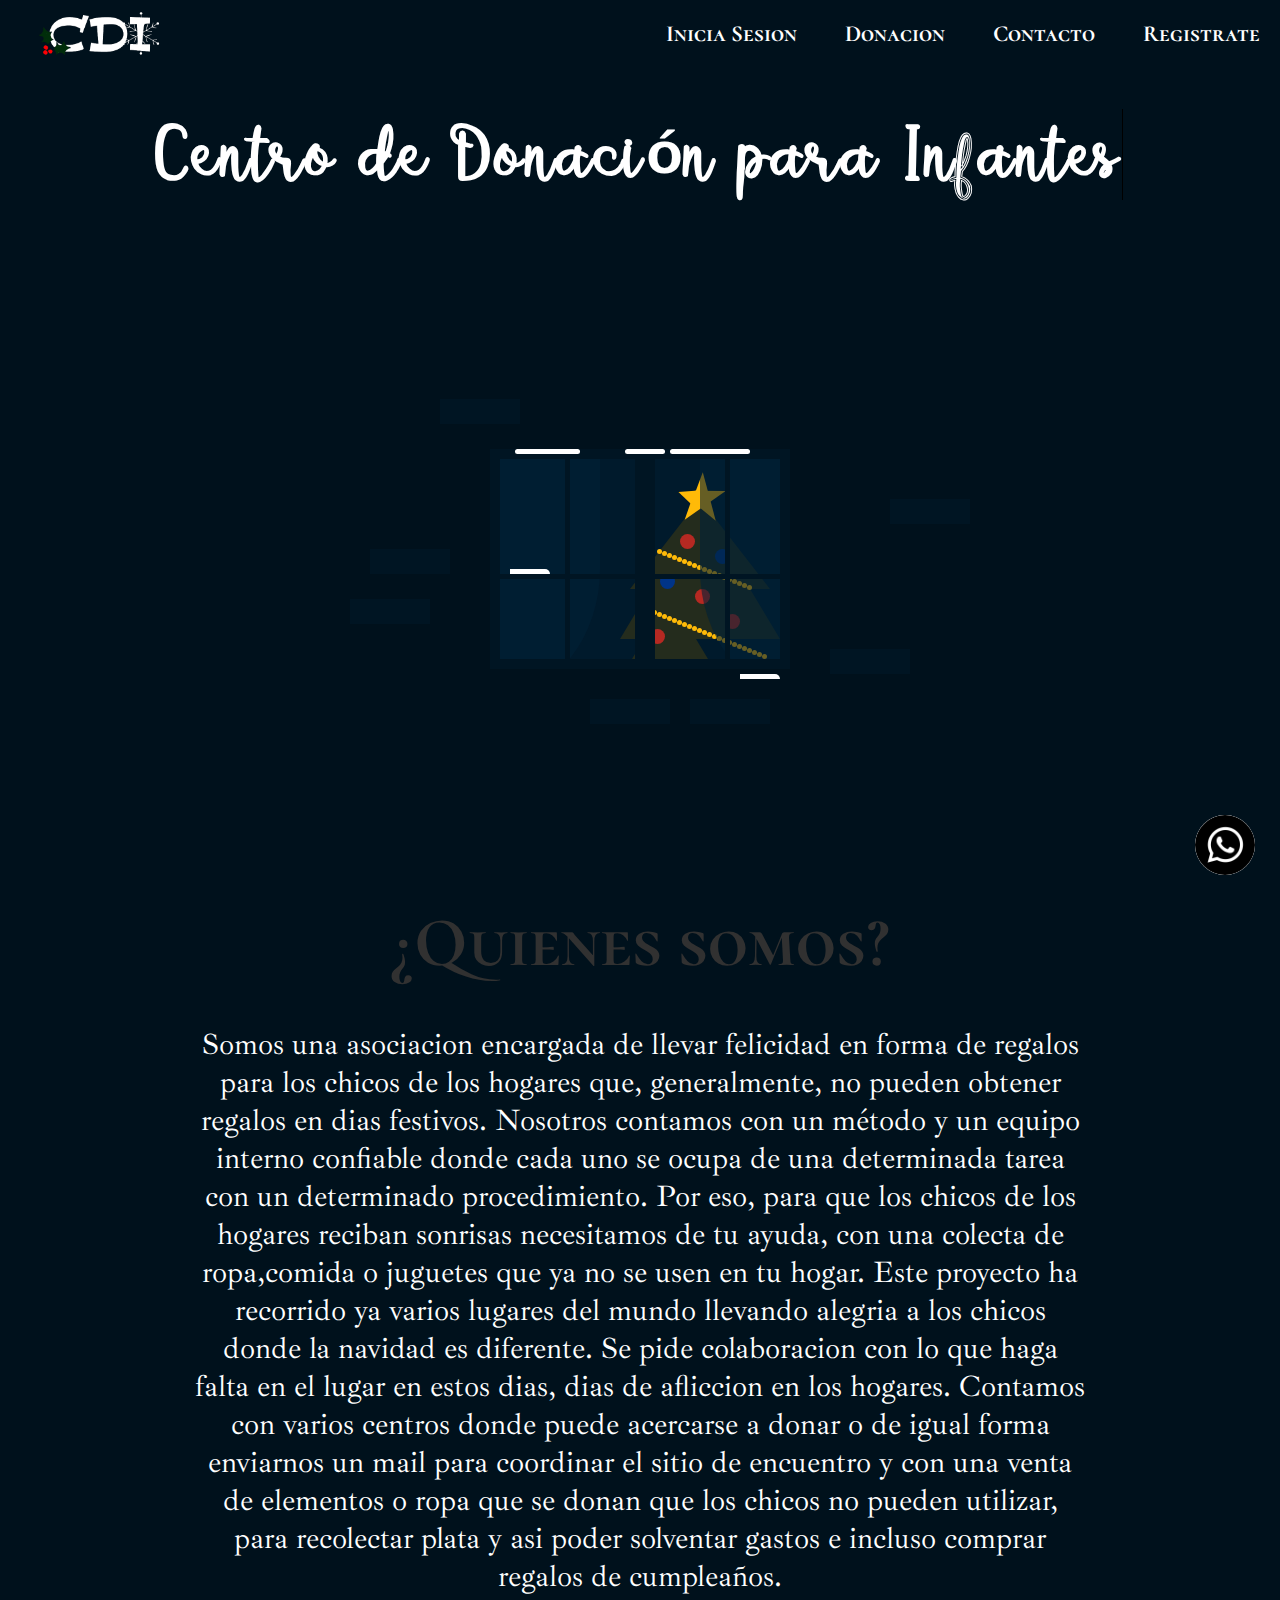
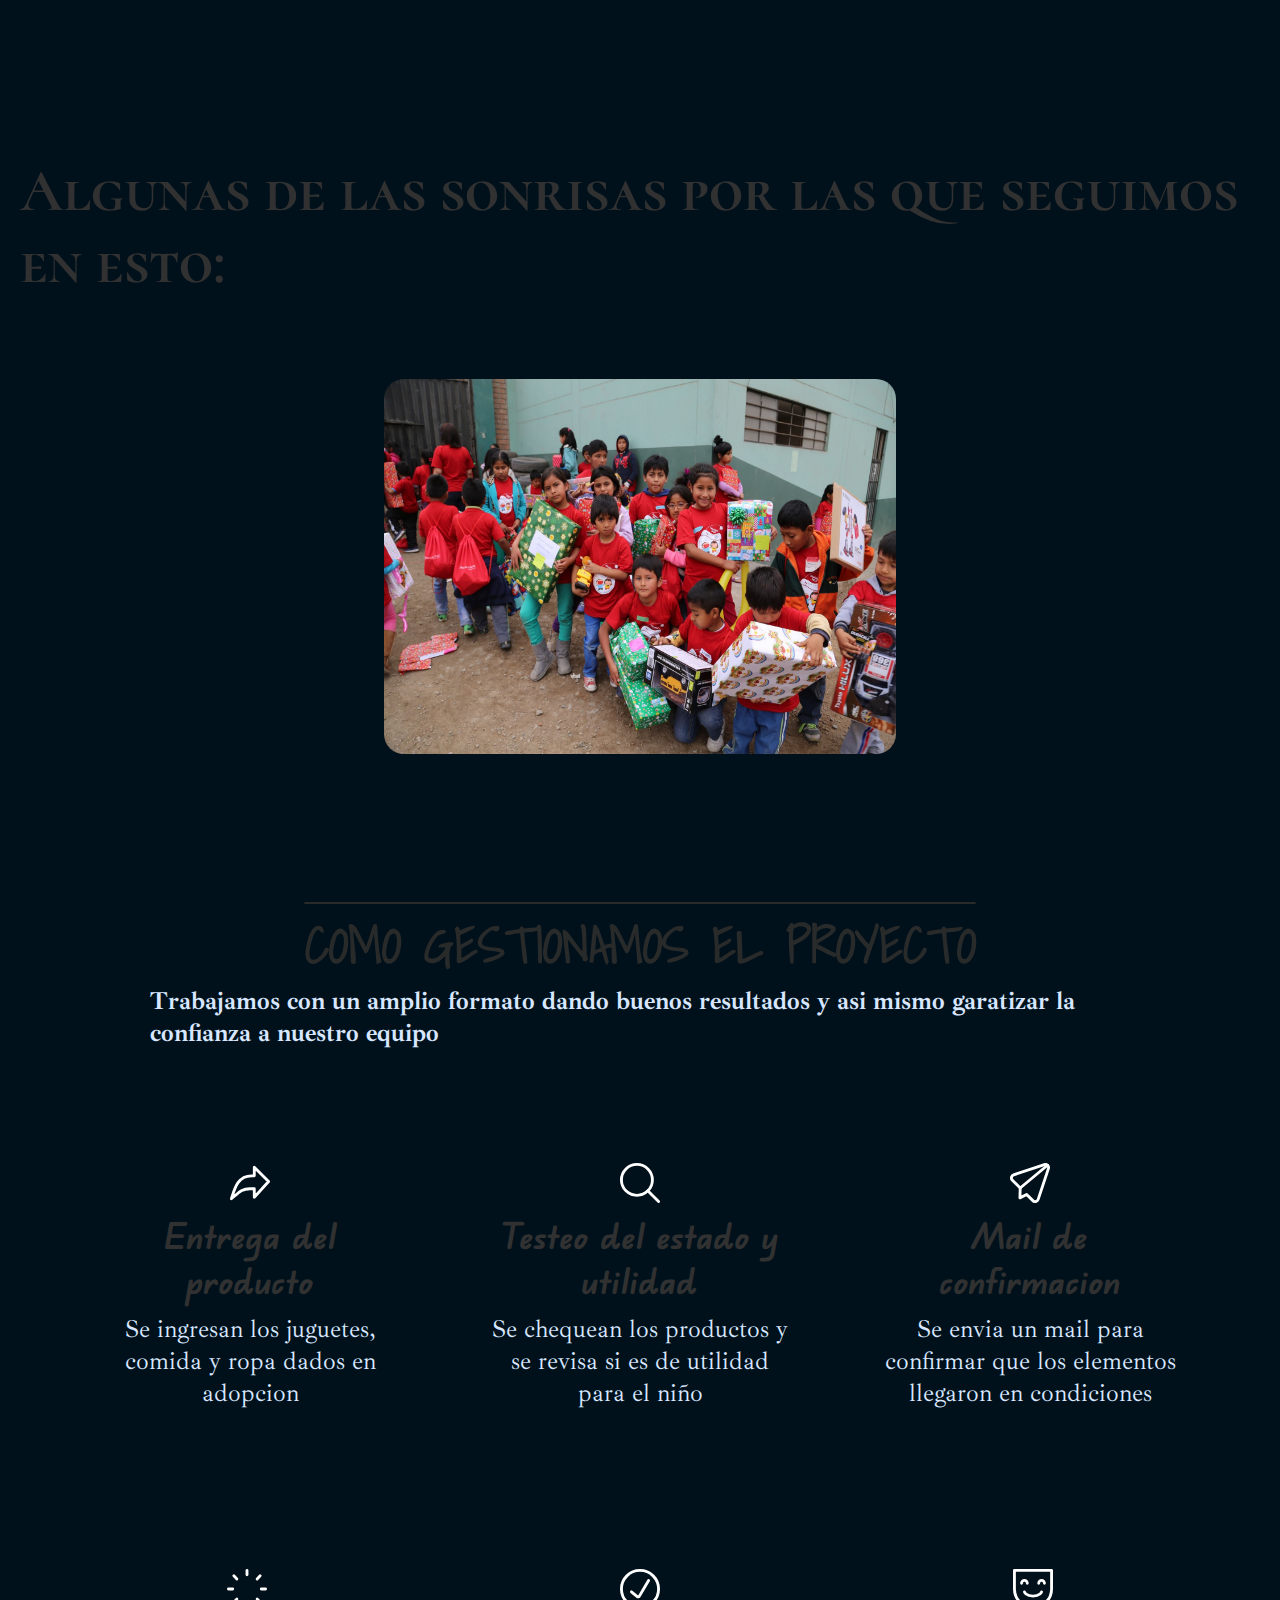
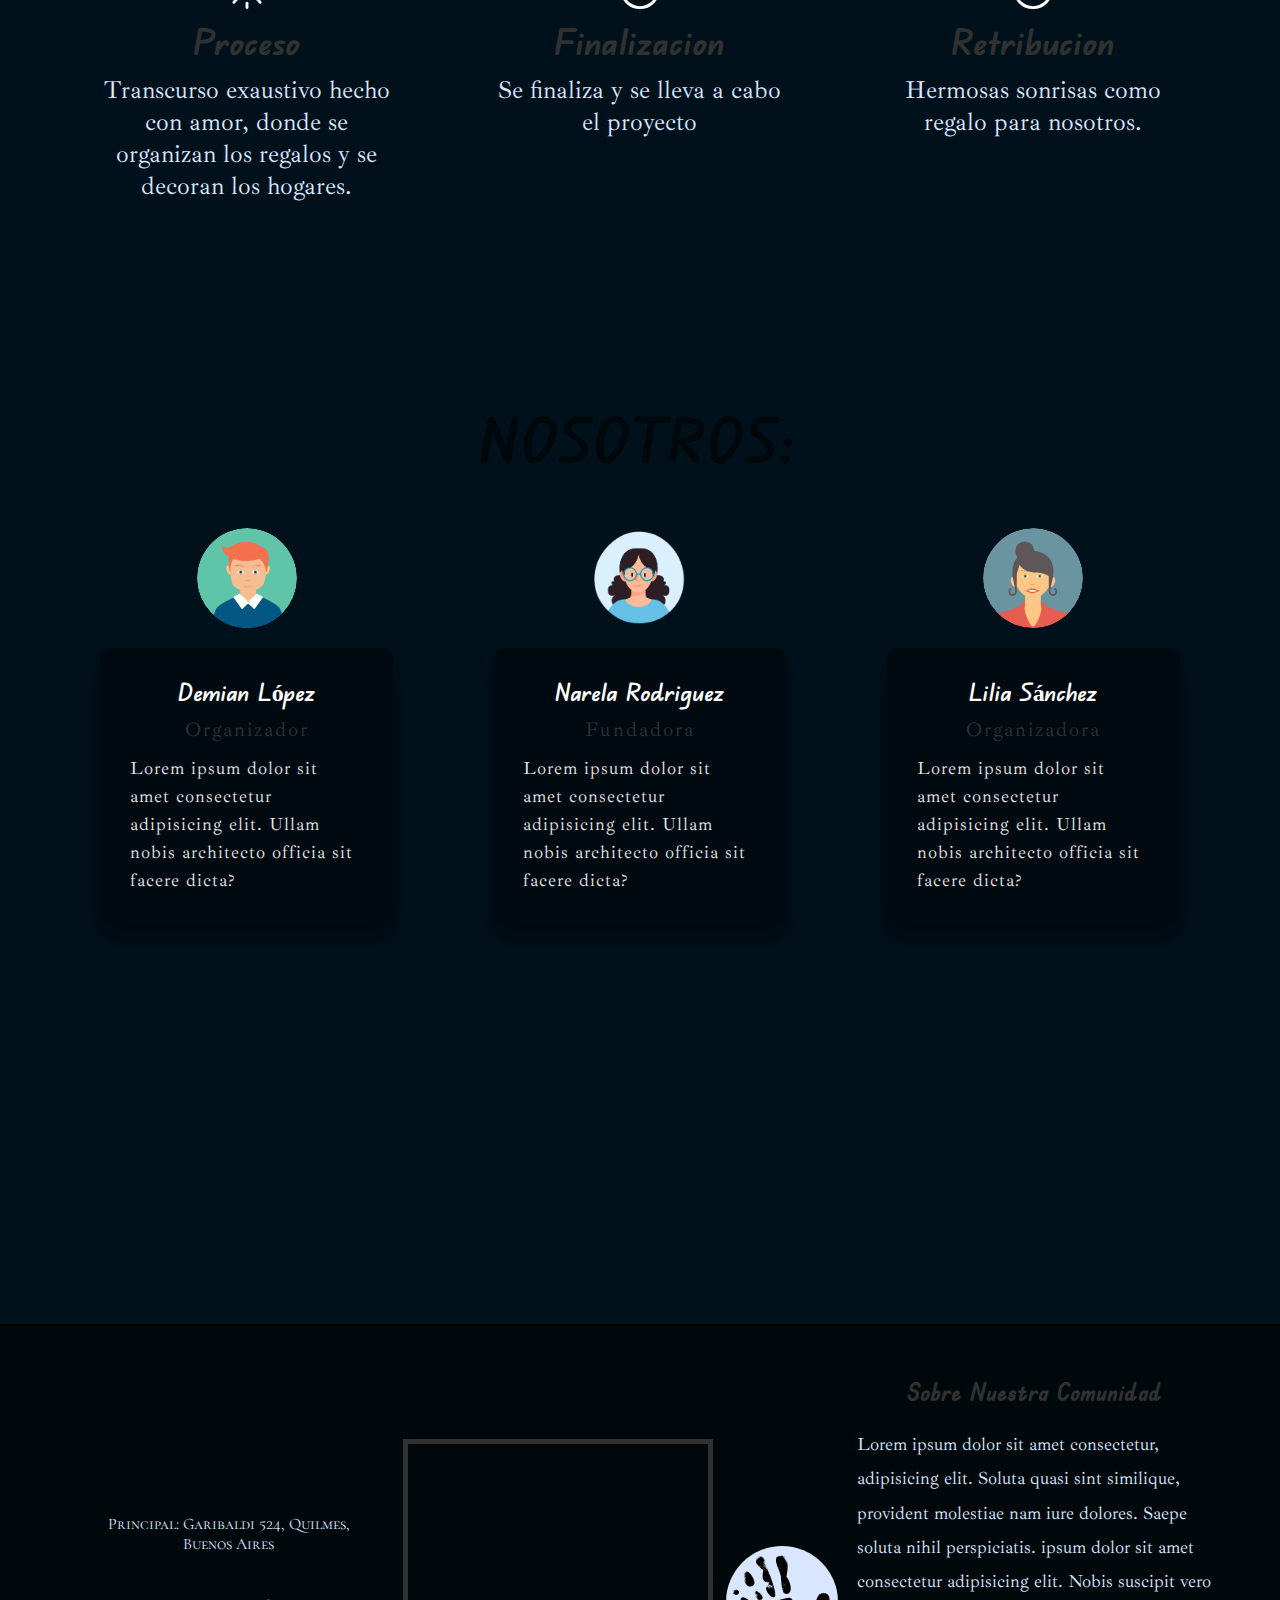
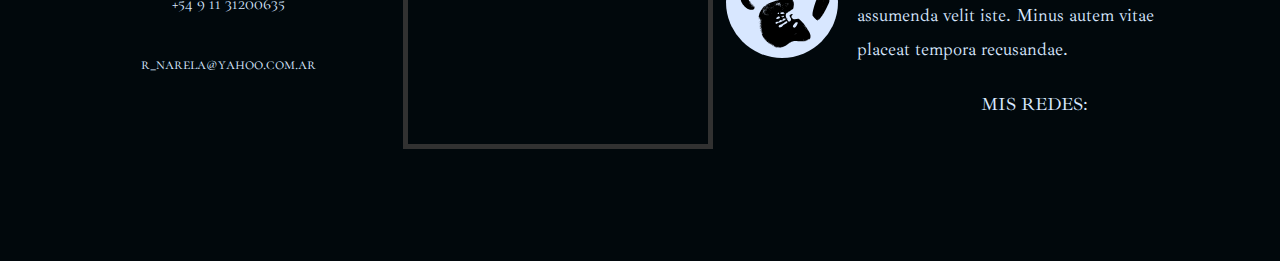
==== index.html @ d627cb9c "Christmas" ====
<!DOCTYPE html>
<html lang="en">

<head>
    <meta charset="UTF-8">
    <meta http-equiv="X-UA-Compatible" content="IE=edge">
    <meta name="viewport" content="width=device-width, initial-scale=1.0">
    <title>Document</title>
    <link rel="stylesheet" href="style.css">
    <link rel="stylesheet" href="https://cdnjs.cloudflare.com/ajax/libs/font-awesome/6.1.1/css/all.min.css"
        integrity="sha512-KfkfwYDsLkIlwQp6LFnl8zNdLGxu9YAA1QvwINks4PhcElQSvqcyVLLD9aMhXd13uQjoXtEKNosOWaZqXgel0g=="
        crossorigin="anonymous" referrerpolicy="no-referrer" />
</head>

<body>
    <header class="header">
        <nav class="nav">
            <div class="nav-container">
                <div class="nav-img">
                    <img src="./img/CDINAVIDAD.png" alt="logo" class="logo">
                </div>
                <label for="menu" class="nav-label">
                    <img src="menu.svg" alt="menu" class="nav-img">
                </label>
                <input type="checkbox" id="menu" class="nav-input">
                <div class="nav-menu">
                    <a href="inicio.html" class="nav-item" id="">Inicia Sesion</a>
                    <a href="#" class="nav-item" id="">Donacion</a>
                    <a href="#contacto" class="nav-item">Contacto</a>
                    <a href="register.html" class="nav-item">Registrate</a>
                </div>
            </div>
        </nav>
    </header>

    <section class="section-1">
        <div class="contenedortitulo">
            <h1 class="titulo">Centro de Donación para Infantes
                <span>&#160;</span>
            </h1>
        </div>
        <div class="containerS1">
            <div class="merry-christmas">
                <div class="window">
                    <div class="christmas-tree">
                        <div class="star"></div>
                        <div class="christmas-lights"></div>
                        <div class="balls"></div>
                    </div>
                    <div class="curtains"></div>
                    <div class="window-details"></div>
                </div>
                <div class="snow">
                    <div class="snowflakes"></div>
                    <div class="snowflakes-2"></div>
                    <div class="snowflakes-3"></div>
                    <div class="snowflakes-4"></div>
                    <div class="snowflakes-5"></div>
                </div>
                <div class="bricks"></div>
            </div>
        </div>
    </section>
    <section class="section-2">
        <div class="container-texto">
            <h1>¿Quienes somos?</h1>
            <p>
                Somos una asociacion encargada de llevar felicidad en forma de regalos para los chicos de los
                hogares que, generalmente, no pueden obtener regalos en dias festivos. Nosotros contamos con un método y
                un equipo interno confiable donde cada uno se ocupa de una determinada tarea con un determinado
                procedimiento.
                Por eso, para que los chicos de los hogares reciban sonrisas necesitamos de tu ayuda, con una colecta de
                ropa,comida o juguetes que ya no se usen en tu hogar.
                Este proyecto ha recorrido ya varios lugares del mundo llevando alegria a los chicos donde la navidad es
                diferente. Se pide colaboracion con lo que haga falta en el lugar en estos dias, dias de afliccion en
                los hogares.
                Contamos con varios centros donde puede acercarse a donar o de igual forma enviarnos un mail para
                coordinar el sitio de encuentro y con una venta de elementos o ropa que se donan que los chicos no
                pueden utilizar, para recolectar plata y asi poder solventar gastos e incluso comprar regalos de
                cumpleaños.
            </p>
        </div>
    </section>
    <section class="section-3">
        <div class="st-1">
            <h1>Algunas de las sonrisas por las que seguimos en esto:</h1>
        </div>
        <div class="slider">
            <ul>
                <li>
                    <img src="img/chicos.jpg" alt="">
                </li>
                <li>
                    <img src="img/chicos.webp" alt="">
                </li>
                <li>
                    <img src="img/chicos2.jpg" alt="">
                </li>
                <li>
                    <img src="img/colecta-juguetes.jpg" alt="">
                </li>
                <li>
                    <img src="img/navidad-chicas.jpg" alt="">
                </li>
            </ul>
        </div>
    </section>


    <section class="section-4">
        <div class="container-in">
            <h1>COMO GESTIONAMOS EL PROYECTO</h1>
            <p>Trabajamos con un amplio formato dando buenos resultados y asi mismo garatizar la confianza a nuestro
                equipo</p>
        </div>
        <div class="container-cards1">
            <div class="work">
                <img src="img/send.SVG" alt="" class="icon">
                <h4>Entrega del producto</h4>
                <p>Se ingresan los juguetes, comida y ropa dados en adopcion</p>
            </div>
            <div class="work">
                <img src="img/search.SVG" alt="" class="icon">
                <h4>Testeo del estado y utilidad</h4>
                <p>Se chequean los productos y se revisa si es de utilidad para el niño </p>
            </div>
            <div class="work">
                <img src="img/mail.SVG" alt="img" class="icon">
                <h4>Mail de confirmacion</h4>
                <p>Se envia un mail para confirmar que los elementos llegaron en condiciones</p>
            </div>
        </div>

        <div class="container-cards2">
            <div class="work">
                <img src="img/time.SVG" alt="img" class="icon">
                <h4>Proceso</h4>
                <p>Transcurso exaustivo hecho con amor, donde se organizan los regalos y se decoran los hogares.</p>
            </div>
            <div class="work">
                <img src="img/validation.SVG" alt="validation" class="icon">
                <h4>Finalizacion</h4>
                <p>Se finaliza y se lleva a cabo el proyecto</p>
            </div>
            <div class="work">
                <img src="img/Happyface.SVG" alt="validation" class="icon">
                <h4>Retribucion</h4>
                <p>Hermosas sonrisas como regalo para nosotros.</p>
            </div>
        </div>
    </section>
    <section class="section-5">
        <div class="nosotros">
            <h2>NOSOTROS:</h2>
        </div>
        <div class="containercards">
            
            <figure class="card">
                
                <div class="profile-image">
                    <img src="img/man.svg" alt="profile1" />
                </div>
                <div class="flechita_container">
                    <div class="flecha">
                        <i class="fa-solid fa-sort-up"></i>
                    </div>
                </div>
                <figcaption>
                    <h3>Demian López</h3>
                    <h4>Organizador</h4>
                    <p>Lorem ipsum dolor sit amet consectetur adipisicing elit. Ullam nobis architecto officia sit facere dicta?</p>
                </figcaption>
            </figure>
            <figure class="card">
                <div class="profile-image">
                    <img src="img/iconomujerlentes.png" alt="profile2"/>
                </div>
                <div class="flechita_container">
                    <div class="flecha">
                        <i class="fa-solid fa-sort-up"></i>
                    </div>
                </div>
                <figcaption>
                    <h3>Narela Rodriguez</h3>
                    <h4>Fundadora</h4>
                    <p>Lorem ipsum dolor sit amet consectetur adipisicing elit. Ullam nobis architecto officia sit facere dicta?</p>
                </figcaption>
            </figure>
            <figure class="card">
                <div class="profile-image">
                    <img src="img/mujer.svg" alt="profile3"/>
                </div>
                <div class="flechita_container">
                    <div class="flecha">
                        <i class="fa-solid fa-sort-up"></i>
                    </div>
                </div>
                <figcaption>
                    <h3>Lilia Sánchez</h3>
                    <h4>Organizadora</h4>
                    <p>Lorem ipsum dolor sit amet consectetur adipisicing elit. Ullam nobis architecto officia sit facere dicta?
                    </p>
                </figcaption>
            </figure>
        </div>
    </section>


    <footer class="footer" id="contacto">
        <div class="footer-container">
            <div class="contacto-container">
                <div class="icons-texto">
                    <i class="fa-solid fa-location-dot"></i>
                </div>
                <p class="uno">
                    Principal: Garibaldi 524, Quilmes, Buenos Aires</p>
                <div class="icons-texto">
                    <i class="fa-solid fa-phone"></i>
                </div>
                <p class="dos">+54 9 11 31200635</p>
                <div class="icons-texto">
                    <i class="fa-solid fa-at"></i>
                </div>
                <p class="tres">r_narela@yahoo.com.ar</p>
            </div>

            <div id="mapa">
                <iframe
                    src="https://www.google.com/maps/embed?pb=!1m18!1m12!1m3!1d3279.394019939937!2d-58.252377882556154!3d-34.7204613!2m3!1f0!2f0!3f0!3m2!1i1024!2i768!4f13.1!3m3!1m2!1s0x95a32e4716cc5685%3A0x24349707897e1033!2sGaribaldi%20524%2C%20Quilmes%2C%20Provincia%20de%20Buenos%20Aires!5e0!3m2!1ses-419!2sar!4v1658353554169!5m2!1ses-419!2sar"
                    width="600" height="450" style="border:0;" allowfullscreen="" loading="lazy"
                    referrerpolicy="no-referrer-when-downgrade"></iframe>
            </div>
            <div class="logo-container">
                <img class="logo-footer" src="img/mano.svg" alt="" />
            </div>
            <div class="footer-about">
                <h3>Sobre Nuestra Comunidad</h3>
                <p>
                    Lorem ipsum dolor sit amet consectetur, adipisicing elit. Soluta quasi sint similique, provident molestiae nam iure dolores. Saepe soluta nihil perspiciatis. ipsum dolor sit amet consectetur adipisicing elit. Nobis suscipit vero assumenda velit iste. Minus autem vitae placeat tempora recusandae.

                </p>
                <p>
                    MIS REDES:
                </p>
                <div class="icons-footer2">
                    
                    <a href="#" target="_blank">
                        <i class="fa-brands fa-facebook-square"></i>
                    </a>
                    <a href="https://www.instagram.com/nareela_3/" target="_blank">
                        <i class="fa-brands fa-instagram-square"></i>
                    </a>
                    <a href="https://www.linkedin.com/in/narela-rodriguez-3ab823234/" target="_blank">
                        <i class="fa-brands fa-linkedin"></i>
                    </a>
                    <a href="https://github.com/NarelaR" target="_blank">
                        <i class="fa-brands fa-github-square"></i>
                    </a>
                </div>
            </div>
        </div>
    </footer>
    <!-- wp -->

    <a href="https://api.whatsapp.com/send?phone=541131200635" target="_blank">
        <img class="wp" src="img/wp.png" alt="wp" /></a>
    </footer>
</body>

</html>
---- style.css ----
@import url('https://fonts.googleapis.com/css2?family=Cormorant+SC:wght@500&family=Edu+QLD+Beginner:wght@600&family=Edu+TAS+Beginner:wght@500;600&family=Ibarra+Real+Nova&family=Lobster+Two&family=Shadows+Into+Light&display=swap');
@import url('http://fonts.cdnfonts.com/css/christmas-classica');

@font-face {
    font-family: BC;
    src: url(fonts/BC/betterfly\ christmas.ttf);
}

@font-face {
    font-family: HC;
    src: url(fonts/HC/PWHappyChristmas.ttf);
}

:root {
    --font-cormorant: "Cormorant SC";
    --font-edu1: "Edu QLD Beginner";
    --font-edu2: "Edu TAS Beginner";
    --font-ibarra: "Ibarra Real Nova";
    --font-lobster: "Lobster Two";
    --font-shadows: "Shadows Into Light"
}

* {
    margin: 0;
    padding: 0;
    box-sizing: border-box;
}

body {
    background-color: #01080c;
}

/* NAV */

.logo {
    height: 70px;
    margin-top: 10px;
}

.nav {
    width: 100%;
    height: 70px;
    padding: 0 20px;
    background-color: #00111c;
    display: flex;
    justify-content: center;
    align-items: center;
    position: fixed;
    top: 0;
    /* backdrop-filter: blur(1px); */
    z-index: 4;
}

.nav-container {
    width: 100%;
    height: 100%;
    margin: 0 auto;
    display: flex;
    justify-content: space-between;
    align-items: center;
}

.nav-menu {
    display: grid;
    grid-auto-flow: column;
    gap: 3em;
}

.nav-input:checked+.nav-menu {
    background-color: #00111c;
}

.nav-label,
.nav-input {
    display: none;
}

.nav-item {
    color: #fff;
    text-decoration: none;
    font-weight: bold;
    font-family: 'Cormorant SC';
    font-size: 23px;
    --clipp: polygon(0 0, 0 0, 0 100%, 0 100%);
}

.nav-item::after {
    content: "";
    display: block;
    background-color: rgb(255, 255, 255);
    width: 90%;
    margin-top: 1px;
    height: 2px;
    Clip-path: var(--clipp);
    transition: clip-path .5s;
}

.nav-item:hover {
    --clipp: polygon(0 0, 100% 0, 100% 100%, 0% 100%);
}



/* SECTION1 */

.section-1 {
    height: 100vh;
}

.titulo {
    float: left;
    color: #ffffff;
    position: relative;
}

.titulo span {
    position: absolute;
    right: 0;
    width: 0;
    background: #00111c;
    border-left: 1px solid rgb(0, 0, 0);


    animation: maquina 3s alternate steps(34);
}

@keyframes maquina {
    from {
        width: 100%;
    }

    to {
        width: 0;
    }

}

.contenedortitulo {
    height: 0px;
    display: flex;
    justify-content: center;
    align-items: flex-end;
    font-size: 30px;
    color: #01080c;
    position: relative;
    top: 200px;
    font-family: 'BC', sans-serif;
    letter-spacing: 3px;
    margin: 0;
}

.containerS1 {
    display: flex;
    height: 100vh;
    width: 10;
    align-items: center;
    justify-content: center;
    background-color: #00111c;
}

.merry-christmas {
    position: relative;
    height: 2px;
}

.window {
    position: relative;
    overflow: hidden;
    width: 300px;
    height: 220px;
    border: 10px solid #001523;
    background-color: #001a2c;
}

.christmas-tree,
.christmas-tree:before {
    position: absolute;
    width: 100px;
    height: 0;
    border-bottom: 50px solid #242c1d;
    border-right: 30px solid transparent;
    border-left: 30px solid transparent;
}

.christmas-tree {
    top: 170px;
    left: 120px;
}

.christmas-tree:before {
    content: "";
    top: -40px;
    left: -30px;
}

.christmas-tree:after {
    content: "";
    height: 0;
    position: absolute;
    border-bottom: 90px solid #242c1d;
    border-right: 70px solid transparent;
    border-left: 70px solid transparent;
    top: -130px;
    left: -20px;
}

.star {
    position: absolute;
    display: block;
    width: 0px;
    height: 0px;
    border-right: 25px solid transparent;
    border-bottom: 18px solid #ffba08;
    border-left: 25px solid transparent;
    transform: rotate(-35deg);
    top: -140px;
    left: 25px;
    z-index: 1;
}

.star:before {
    border-bottom: 18px solid #ffba08;
    border-left: 8px solid transparent;
    border-right: 8px solid transparent;
    position: absolute;
    height: 0;
    width: 0;
    top: -10px;
    left: -17px;
    display: block;
    content: '';
    transform: rotate(-35deg);
}

.star:after {
    position: absolute;
    display: block;
    top: 0.75px;
    left: -25px;
    width: 0px;
    height: 0px;
    border-right: 25px solid transparent;
    border-bottom: 18px solid #ffba08;
    border-left: 25px solid transparent;
    transform: rotate(-70deg);
    content: '';
}

.christmas-lights,
.christmas-lights:before,
.christmas-lights:after {
    position: absolute;
    width: 5px;
    height: 5px;
    background-color: #ffba08;
    border-radius: 50%;
}

.christmas-lights {
    top: -80px;
    left: 7px;
    z-index: 1;
    box-shadow: 5px 2px #ffba08, 10px 4px #ffba08, 15px 6px #ffba08, 20px 8px #ffba08, 25px 10px #ffba08, 30px 12px #ffba08, 35px 14px #ffba08, 40px 16px #ffba08, 45px 18px #ffba08, 50px 20px #ffba08, 55px 22px #ffba08, 60px 24px #ffba08, 65px 26px #ffba08, 70px 28px #ffba08, 75px 30px #ffba08, 80px 32px #ffba08, 85px 34px #ffba08, 90px 36px #ffba08;
    animation: light 17s linear infinite;
}

.christmas-lights:before {
    content: "";
    top: 55px;
    left: -20px;
    box-shadow: 5px 2px #ffba08, 10px 4px #ffba08, 15px 6px #ffba08, 20px 8px #ffba08, 25px 10px #ffba08, 30px 12px #ffba08, 35px 14px #ffba08, 40px 16px #ffba08, 45px 18px #ffba08, 50px 20px #ffba08, 55px 22px #ffba08, 60px 24px #ffba08, 65px 26px #ffba08, 70px 28px #ffba08, 75px 30px #ffba08, 80px 32px #ffba08, 85px 34px #ffba08, 90px 36px #ffba08, 95px 38px #ffba08, 100px 40px #ffba08, 105px 42px #ffba08, 110px 44px #ffba08, 115px 46px #ffba08, 120px 48px #ffba08, 125px 50px #ffba08;
}

.christmas-lights:after {
    content: "";
    top: 110px;
    left: -28px;
    box-shadow: 5px 2px #ffba08, 10px 4px #ffba08, 15px 6px #ffba08, 20px 8px #ffba08, 25px 10px #ffba08, 30px 12px #ffba08, 35px 14px #ffba08, 40px 16px #ffba08;
}

@keyframes light {
    0% {
        filter: drop-shadow(0 0 8px #fff) brightness(1.2) hue-rotate(0) saturate(7);
    }

    50% {
        filter: drop-shadow(0 0 10px #fff) brightness(2) hue-rotate(360deg) saturate(7);
    }

    100% {
        filter: drop-shadow(0 0 8px #fff) brightness(1.2) hue-rotate(0) saturate(7);
    }
}

.balls {
    position: absolute;
    border-radius: 50%;
    height: 15px;
    width: 15px;
    background-color: #b62922;
    box-shadow: 40px 30px #004ecc, 75px -15px #b62922, 45px -40px #b62922, 10px -55px #003488, 30px -95px #b62922, 65px -80px #003488;
    z-index: 2;
}

.curtains {
    position: absolute;
    z-index: 2;
}

.curtains:before,
.curtains:after {
    content: "";
    position: absolute;
    background-color: rgba(0, 33, 55, 0.6);
    width: 200px;
    height: 250px;
    top: -15px;
}

.curtains:before {
    border-radius: 0 0 50% 0;
    left: -100px;
}

.curtains:after {
    border-radius: 0 0 0 50%;
    left: 200px;
}

.window-details {
    position: absolute;
    z-index: 3;
    width: 300px;
    height: 5px;
    background-color: #001523;
    top: 115px;
}

.window-details:before,
.window-details:after {
    content: "";
    position: absolute;
    background-color: #001523;
    height: 220px;
    top: -115px;
}

.window-details:before {
    width: 20px;
    left: 135px;
}

.window-details:after {
    width: 5px;
    left: 65px;
    box-shadow: 160px 0 #001523;
}

.snow {
    position: absolute;
    z-index: 3;
}

.snow:before,
.snow:after {
    content: "";
    position: absolute;
    background-color: white;
    width: 40px;
    height: 5px;
}

.snow:before {
    top: -100px;
    left: 20px;
    border-radius: 0 20px 0 0;
    box-shadow: 230px 105px white;
}

.snow:after {
    border-radius: 10px;
    top: -220px;
    left: 220px;
    box-shadow: -15px 0 white, -40px 0 white, -85px 0 white, -170px 0 white, -195px 0 white;
}

.snowflakes,
.snowflakes-2,
.snowflakes-3,
.snowflakes-4,
.snowflakes-5 {
    position: absolute;
    border-radius: 50%;
    background-color: rgba(255, 255, 255, 0.5);
    width: 5px;
    height: 5px;
    top: -760px;
    box-shadow: 100px -100px rgba(255, 255, 255, 0.5), -100px -150px rgba(255, 255, 255, 0.5), -200px -100px rgba(255, 255, 255, 0.5), 0 -100px rgba(255, 255, 255, 0.5), 200px -300px rgba(255, 255, 255, 0.5), 100px -350px rgba(255, 255, 255, 0.5), 150px -100px rgba(255, 255, 255, 0.5), 70px -200px rgba(255, 255, 255, 0.5), 300px -100px rgba(255, 255, 255, 0.5), 400px -100px rgba(255, 255, 255, 0.5), 450px -300px rgba(255, 255, 255, 0.5), 500px -300px rgba(255, 255, 255, 0.5), 600px -400px rgba(255, 255, 255, 0.5), 550px -250px rgba(255, 255, 255, 0.5), -200px -300px rgba(255, 255, 255, 0.5), -100px -400px rgba(255, 255, 255, 0.5), 700px -500px rgba(255, 255, 255, 0.5), -400px -500px rgba(255, 255, 255, 0.5), -350px -100px;
    box-shadow: 100px -100px rgba(255, 255, 255, 0.5), -100px -150px rgba(255, 255, 255, 0.5), -200px -100px rgba(255, 255, 255, 0.5), 0 -100px rgba(255, 255, 255, 0.5), 200px -300px rgba(255, 255, 255, 0.5), 100px -350px rgba(255, 255, 255, 0.5), 150px -100px rgba(255, 255, 255, 0.5), 70px -200px rgba(255, 255, 255, 0.5), 300px -100px rgba(255, 255, 255, 0.5), 400px -100px rgba(255, 255, 255, 0.5), 450px -300px rgba(255, 255, 255, 0.5), 500px -300px rgba(255, 255, 255, 0.5), 600px -400px rgba(255, 255, 255, 0.5), 550px -250px rgba(255, 255, 255, 0.5), -200px -300px rgba(255, 255, 255, 0.5), -100px -400px rgba(255, 255, 255, 0.5), 700px -500px rgba(255, 255, 255, 0.5), -400px -500px rgba(255, 255, 255, 0.5), -350px -100px rgba(255, 255, 255, 0.5), -500px -300px rgba(255, 255, 255, 0.5), 800px -200px rgba(255, 255, 255, 0.5), 750px -250px rgba(255, 255, 255, 0.5), 680px -150px rgba(255, 255, 255, 0.5), 900px -100px rgba(255, 255, 255, 0.5), -700px -300px rgba(255, 255, 255, 0.5), 950px -310px rgba(255, 255, 255, 0.5);
}

.snowflakes {
    animation: fall 7s linear infinite
}

@keyframes fall {
    0% {
        transform: translateY(0);
    }

    100% {
        transform: translateY(1000px) translateX(-100px);
    }
}

.snowflakes-2 {
    left: 100px;
    animation: fall-2 7s linear infinite;
}

@keyframes fall-2 {
    0% {
        transform: translateY(0);
    }

    100% {
        transform: translateY(1000px) translateX(100px);
    }
}

.snowflakes-3 {
    left: -200px;
    animation: fall-2 7s linear infinite 5s;
}

.snowflakes-4 {
    left: 50px;
    animation: fall 7s linear infinite 2s;
}

.snowflakes-5 {
    left: -50px;
    animation: fall 7s linear infinite 5s;
}

.bricks {
    position: absolute;
    background-color: #001523;
    width: 80px;
    height: 25px;
    left: 100px;
    top: 250px;
    box-shadow: 100px 0 #001523, 240px -50px #001523, -240px -100px #001523, -220px -150px #001523, 300px -200px #001523, -150px -300px #001523;
}

/* SECTION 2 */

.section-2 {
    height: 100%;
    width: 100%;
    display: flex;
    flex-direction: column;
    align-items: center;
    background-color: #00111c;
}

.container-texto {
    display: flex;
    flex-direction: column;
    align-items: center;
    width: 70%;
    background-color: #00111c;
    font-size: 30px;
    color: #ffffff;
    margin-bottom: 50px;
    gap: 40px;
    text-align: center;
}

.container-texto h1 {
    font-family: 'Cormorant SC';
    font-size: 70px;
    color: #313131;
    font-weight: bolder;
}

.container-texto p {
    font-family: 'Ibarra Real Nova';
}

/* SECTION 3 */

.section-3 {
    width: 100%;
    background-color: #00111c;
}

.st-1 {
    display: flex;
    justify-content: center;
    color: #313131;
    font-family: 'Cormorant SC';
    padding: 20px;
    font-size: 30px;
}

.st-1 h1 {
    margin-top: 90px;
    margin-bottom: 60px;
}

.slider {
    width: 40%;
    margin: auto;
    overflow: hidden;
    border-radius: 20px;
}

.slider ul {
    display: flex;
    width: 500%;
    padding: 0;
    animation: cambio 20s infinite alternate linear;
}

.slider li {
    width: 100%;
    list-style: none;

}

.slider img {
    width: 100%;
    height: 100%;
}

@keyframes cambio {
    0% {
        margin-left: 0;
    }

    20% {
        margin-left: 0;
    }

    25% {
        margin-left: -100%;
    }

    45% {
        margin-left: -100%;
    }

    50% {
        margin-left: -200%;
    }

    70% {
        margin-left: -200%;
    }

    75% {
        margin-left: -300%;
    }

    90% {
        margin-left: -300%;
    }

    95% {
        margin-left: -400%;
    }

    100% {
        margin-left: -400%;
    }
}

/* SECTION 4 */

.section-4 {
    background-color: #00111c;
    display: flex;
    flex-direction: column;
    justify-content: center;
    align-content: center;
    padding: 100px;
    font-size: 25px;
}

.icon {
    height: 40px;
    display: flex;
    justify-content: center;
    align-items: center;
    align-content: center;
}

.container-in {
    /* border-top: 3px #000000 groove; */
    display: flex;
    flex-direction: column;
    justify-content: center;
    align-items: center;
    align-content: center;
    margin: 20px;
    padding: 30px;
    /* background-color: rgb(255, 234, 234); */

}

.container-in h1 {
    font-family: var(--font-shadows);
    color: #292a2a;
    font-weight: bolder;
    text-decoration: 2px overline solid;
    font-size: 50px;
}

.container-in p {
    font-family: var(--font-ibarra);
    color: #d8e7ff;
    font-weight: bold;
}

.container-cards1 {
    display: flex;
    gap: 90px;
    margin-top: 4rem;
    align-items: baseline;
}

.container-cards2 {
    display: flex;
    margin-top: 10rem;
    gap: 100px;
    align-items: baseline;
}

.work {
    display: flex;
    flex-direction: column;
    justify-content: center;
    align-items: center;
    text-align: center;
    flex-wrap: wrap;
    width: 95%;
    gap: 10px;

}

.work h4 {
    font-family: var(--font-edu1);
    font-size: 35px;
    color: #313131;
}

.work p {
    font-family: var(--font-ibarra);
    color: #d8e7ff;
}


/* SECTION 5 */

.section-5 {
    background-color: #00111c;
    padding: 100px;
    width: 100%;
}
.nosotros h2 {
    display: flex;
    flex-direction: column;
    align-items: center;
    font-size: 60px;
    color: #01080c;
    font-family: var(--font-edu1);
}

.containercards {
    box-shadow: none;
    font-family: var(--font-ibarra);
    font-size: 20px;
    line-height: 1.4em;
    text-align: left;
    width: 100%;
    display: flex;
    gap: 100px;
    justify-content: center;
    margin-bottom: 300px;
    margin-top: 50px;
}

.card * {
    -webkit-box-sizing: border-box;
    box-sizing: border-box;
}

.card .profile-image img {
    border-radius: 200px;
    /* max-width: 100%; */
    height: 100px;

}
.card .profile-image {
    display: flex;
    justify-content: center;
    align-items: center;
}

.card figcaption {
    border-radius: 10px;
    color: #fff;
    display: inline-block;
    margin-top: 15px;
    padding: 25px;
    position: relative;
    width: 100%;
    background: rgba(0, 0, 0, .4);
    box-shadow: 0 15px 25px rgba(0, 0, 0, .5);
    border-radius: 10px;
}

.flechita_container {
    height: 5px;
    width: 100%;
    display: flex;
    justify-content: center;
    align-items: center;
    font-size: 30px;
    color: #313131;
}
.flecha {
    margin-top: 40px;
}

.card h3,
.card h4,
.card p {
    padding: 5px;
    display: flex;
    justify-content: center;
}

.card h3 {
    font-weight: 600;
    font-size: 1.2em;
    font-family: var(--font-edu1);
}

.card h4 {
    color: #313131;
    font-weight: 400;
    letter-spacing: 2px;
}

.card p {
    font-size: 0.9em;
    letter-spacing: 1px;
    opacity: 0.9;
}



/* FOOTER */

footer {
    border-top: 2px solid rgb(0, 0, 0);
    padding: 50px;
}

.contacto-container {
    display: flex;
    flex-direction: column;
    justify-content: center;
    align-items: center;
    color: rgb(0, 0, 0);
    width: 20rem;
    height: 20rem;
}

.contacto-container p {
    display: flex;
    padding: 20px;
    text-align: center;
}

.uno,
.dos,
.tres {
    font-family: var(--font-cormorant);
    color: #d8e7ff;
}

.icons-texto {
    font-size: 30px;
    color: #313131;
}

#mapa {
    outline: 5px solid #313131;
    width: 300px;
    height: 300px;
}

#mapa iframe {
    height: 100%;
    width: 100%;
    display: flex;
    align-items: center;
    justify-content: center;
    
}

.footer-about {
    display: flex;
    flex-direction: column;
    justify-content: center;
    align-items: center;
    align-content: center;
    width: 30%;
}

.logo-footer {
    margin-top: 20px;
    background-color: #d8e7ff;
    border-radius: 40em;
    height: 7em;
    width: 7em;
}

.footer-container {
    display: flex;
    justify-content: space-evenly;
    align-items: center;
}

.footer-about h3 {
    margin-bottom: 20px;
    font-size: 25px;
    font-family: var(--font-edu2);
    color: #313131;
}

.footer-about p {
    line-height: 1.9;
    margin-bottom: 20px;
    font-size: 18px;
    font-family: var(--font-ibarra);
    color: #d8e7ff;
}

.icons-footer2 {
    margin-top: 15px;
    border-radius: 60px;
}

.icons-footer2 a {
    color: #01080c;
}

.icons-footer2 i {
    margin: 0px 20px;
    font-size: 3em;
    color: #ffffff;
    border-radius: 60px;
}

.icons-footer2 i:hover {
    color: #313131;
    transform: scale(1.3);
}

.wp {
    height: 60px;
    width: 60px;
    position: fixed;
    right: 25px;
    bottom: 25px;
    background-color: #ffffff;
    border-radius: 40px;
}




/* --------------------------------------------MEDIA------------------------------------------ */



/* ----------Mobile divices------------ */
@media (max-width: 576px)
{
    .conteiner {
        width: 100vw;
        height: 100vh;
    }
    header {
        width: 100%;
    }

    /*-----------------------------NAV----------------------------------*/

    .logo {
        height: 50px;
        margin-top: 20px;
    }
    .nav img {
        margin-top: 20px;
    }

    .nav {
        width: 100%;
        position: relative;
    }
    
    .nav-container {
        width: 100%;
    }
    
    .nav-label {
        display: block;
        cursor: pointer;
        margin-top: 13px;
        margin-right: 0px;
    }

    .nav-img {
        position: relative;
        bottom: 15px;
    }

    .nav-menu {
        position: fixed;
        top: 50px;
        bottom: 0;
        background-color: #00111c;
        width: 100%;
        left: 0;
        display: flex;
        justify-content: space-evenly;
        flex-direction: column;
        align-items: center;
        clip-path: circle(0 at center);
        transition: clip-path 0.6s ease-in-out;
    }

    .nav-input:checked+.nav-menu {
        clip-path: circle(100% at center);
    }

    .nav-item {
        color: #d8e7ff;
    }


    /*--------------------------section1-------------------------*/

    .section-1 {
        height: 100vh;
        width: 100%;
    }

    .contenedortitulo {
        top: 200px;
        text-align: center;
    }
    .titulo {
        font-size: 40px;
        text-align: center;
        width: 100%;
    }
    .titulo span {
        display: none;
    }

    /* ARBOL */
    .containerS1 {
        width: 100%;
    }
    .work {
        position: relative;
        right: 40px;
    }

    .bricks {
        display: none;
    }

    /*-------------------------SECTION2------------------*/
    .section-2 {
        width: 100%;
    }
    .container-texto h1 {
        font-size: 40px;
        margin-top: 100px;
    }
    .container-texto p {
        font-size: 20px;
        text-align: center;
    }
    
    /*-------------------------SECTION3-------------------*/
    .section-3 {
        width: 100%;
    }
    .st-1 h1 {
        font-size: 40px;
        text-align: center;
    }
    .slider {
        width: 70%;
    }
    
    /*------------------------------SECTION4------------------------*/
    
    .section-4 {
        padding: 0px;
    }
    .container-in {
        margin-top: 100px;
        padding: 0;
        margin-top: 200px;
        justify-content: center;
        align-items: center;
        
    }
    .container-in h1 {
        font-size: 30px;
        text-align: center;
        
    }
    .container-in p {
        font-size: 20px;
        text-align: center;
    }
    
    .container-cards1 {
        margin-top: 130px;
        display: flex;
        flex-direction: column;
        justify-content: center;
        align-items: center;
    }
    
    .container-cards2 {
        display: flex;
        flex-direction: column;
        align-items: center;
    }
    .work {
        left: 15px;
        width: 90%;
    }
    .work h4 {
        font-size: 25px;
    }
    .work p {
        font-size:20px
    }

    /*--------------------SECTION 5-------------------------*/

    .section-5 {
        padding: 20px;
        width: 100%;
    }
    .nosotros h2 {
       margin-top: 240px;
       margin-bottom: 0;
    }
    .containercards {
        margin-top: 100px;
        display: flex;
        flex-direction: column;
    }

    .card .profile-image img {
        height: 100px;
        left: 15.4rem;
    }

    .card figcaption:after {
        left: 18rem;
    }


    /* -------------FOOTER---------- */

    .footer-container {
        flex-direction: column;
    }

    #mapa {
        margin-left: 0;
    }

    .footer-about {
        width: 100%;
        text-align: center;
    }
    
    .logo-footer {
        margin-top: 40px;
        height: 5em;
        width: 5em;
        position: relative;
        left: 10px;
    }
    
     
    .icons-footer2 i {
        font-size: 2em;
        cursor: pointer;
    }
    /* * {
        border: 1px solid wheat;
    } */

}

/* -------¡PADS, TABLETS-------- */
@media screen and (min-width: 578px) and (max-width: 768px)
{
    
    .conteiner {
        width: 100vw;
        height: 100vh;
    }
    header {
        width: 100%;
    }

    .logo {
        height: 50px;
        margin-top: 20px;
    }
    .nav img {
        margin-top: 20px;
    }

    .nav {
        width: 100%;
        position: relative;
    }
    
    .nav-container {
        width: 100%;
    }
    
    .nav-label {
        display: block;
        cursor: pointer;
        margin-top: 13px;
        margin-right: 0px;
    }

    .nav-img {
        position: relative;
        bottom: 15px;
    }

    .nav-menu {
        position: fixed;
        top: 50px;
        bottom: 0;
        background-color: #00111c;
        width: 100%;
        left: 0;
        display: flex;
        justify-content: space-evenly;
        flex-direction: column;
        align-items: center;
        clip-path: circle(0 at center);
        transition: clip-path 0.6s ease-in-out;
    }

    .nav-input:checked+.nav-menu {
        clip-path: circle(100% at center);
    }

    .nav-item {
        color: #d8e7ff;
    }

    /*--------------------section1-----------------------*/

    .section-1 {
        height: 100vh;
        width: 100%;
    }

    .contenedortitulo {
        top: 200px;
        text-align: center;
    }
    .titulo {
        font-size: 40px;
        text-align: center;
        width: 90%;
    }

    /*--------------------------------ARBOL S1------------------------------- */
    .containerS1 {
        width: 100%;
    }
    .work {
        position: relative;
        right: 40px;
    }

    .bricks {
        display: none;
    }

    /*-------------------------------SECTION2-----------------------*/
    .section-2 {
        width: 100%;
    }
    .container-texto h1 {
        font-size: 40px;
        margin-top: 100px;
    }
    .container-texto p {
        font-size: 20px;
        text-align: center;
    }
    
    /* SECTION3 */
    .section-3 {
        width: 100%;
    }
    .st-1 h1 {
        font-size: 40px;
        text-align: center;
    }
    .slider {
        width: 70%;
    }
    
    /* ----------------------------------SECTION4 ---------------------------*/
    
    .section-4 {
        padding: 0px;
    }
    .container-in {
        margin-top: 100px;
        padding: 0;
        margin-top: 200px;
        justify-content: center;
        align-items: center;
        
    }
    .container-in h1 {
        font-size: 30px;
        text-align: center;
        
    }
    .container-in p {
        font-size: 20px;
        text-align: center;
    }
    
    .container-cards1 {
        margin-top: 130px;
        display: flex;
        flex-direction: column;
        justify-content: center;
        align-items: center;
    }
    
    .container-cards2 {
        display: flex;
        flex-direction: column;
        align-items: center;
    }
    .work {
        left: 10px;
        width: 90%;
    }
    .work h4 {
        font-size: 25px;
    }
    .work p {
        font-size:20px
    }

    /*--------------------------------SECTION 5-------------------------*/
    
    .containercards {
        flex-direction: column;
    }
    .card .profile-image img {
        height: 100px;
        left: 9.5rem;
    }

    .card figcaption:after {
        left: 12rem;
    }
    /* -------------FOOTER---------- */

    .footer-container {
        flex-direction: column;
    }

    #mapa {
        margin-left: 0;
    }

    .footer-about {
        width: 100%;
        text-align: center;
    }
    
    .logo-footer {
        margin-top: 40px;
        height: 5em;
        width: 5em;
        position: relative;
        left: 10px;
    }
    
     
    .icons-footer2 i {
        font-size: 2em;
        cursor: pointer;
    }
}

/* -------Small Screens, Laptops------*/
@media screen and (min-width: 769px) and (max-width: 1024px)
{
    .nav-container {
        margin: 0;
        width: 100%;
    }
    .nav-menu {
        gap: 25px;
    }
    .titulo {
        font-size: 30px;
    }
    .section-2 h1 {
        font-size: 30px;
    }
    .section-2 p {
        text-align: justify;
        font-size: 20px;
    }
    .section-3 h1 {
        text-align: center;
    }
    .section-4 {
        padding: 15px;
    }
    .container-in {
        margin-top: 130px;
    }
    .container-in h1 {
        font-size: 35px;
    } 
    .container-in p {
        font-size: 20px;
        text-align: center;
    }
    .container-cards1 {
        margin-left: 10px;
    }

    .container-cards2 {
        margin-left: 10px;
    }
    .work h4{
        font-size: 25px;
    }
    .work p {
        font-size: 20px;
    }
    .containercards {
        display: flex;
        flex-direction: column;
    }
    .card .profile-image img {
        height: 100px;
        left: 17rem;
    }

    .card figcaption:after {
        left: 19.5rem;
    }
    .card figcaption p {
        text-align: center;
    }
    .footer-container {
        flex-direction: column;
    }
    .footer-about {
        width: 100%;
    }
    .footer-about p{
        text-align: center;
    }
}

@media screen and (min-width: 1025px) and (max-width:1200px) {
    .nav-container {
        margin: 0;
        width: 100%;
    }
    .nav-menu {
        gap: 25px;
    }
    .titulo {
        font-size: 30px;
    }
    /* .container-texto {
        
    } */
    .section-2 h1 {
        font-size: 30px;
    }
    .section-2 p {
        font-size: 20px;
        text-align:justify;
    }
    .section-3 h1 {
        text-align: center;
    }
    .section-4 {
        padding: 15px;
    }
    .container-in {
        margin-top: 130px;
    }
    .container-in h1 {
        font-size: 35px;
    } 
    .container-in p {
        font-size: 20px;
        text-align: center;
    }
    .container-cards1 {
        margin-left: 10px;
    }

    .container-cards2 {
        margin-left: 10px;
    }
    .work h4{
        font-size: 25px;
    }
    .work p {
        font-size: 20px;
    }
    .containercards {
        display: flex;
        flex-direction: column;
    }
    .card .profile-image img {
        height: 100px;
        left: 17rem;
    }

    .card figcaption:after {
        left: 19.5rem;
    }
    .card figcaption p {
        text-align: center;
    }
    .footer-container {
        flex-direction: column;
    }
    .footer-about {
        width: 100%;
    }
    .footer-about p{
        text-align: center;
    }
}
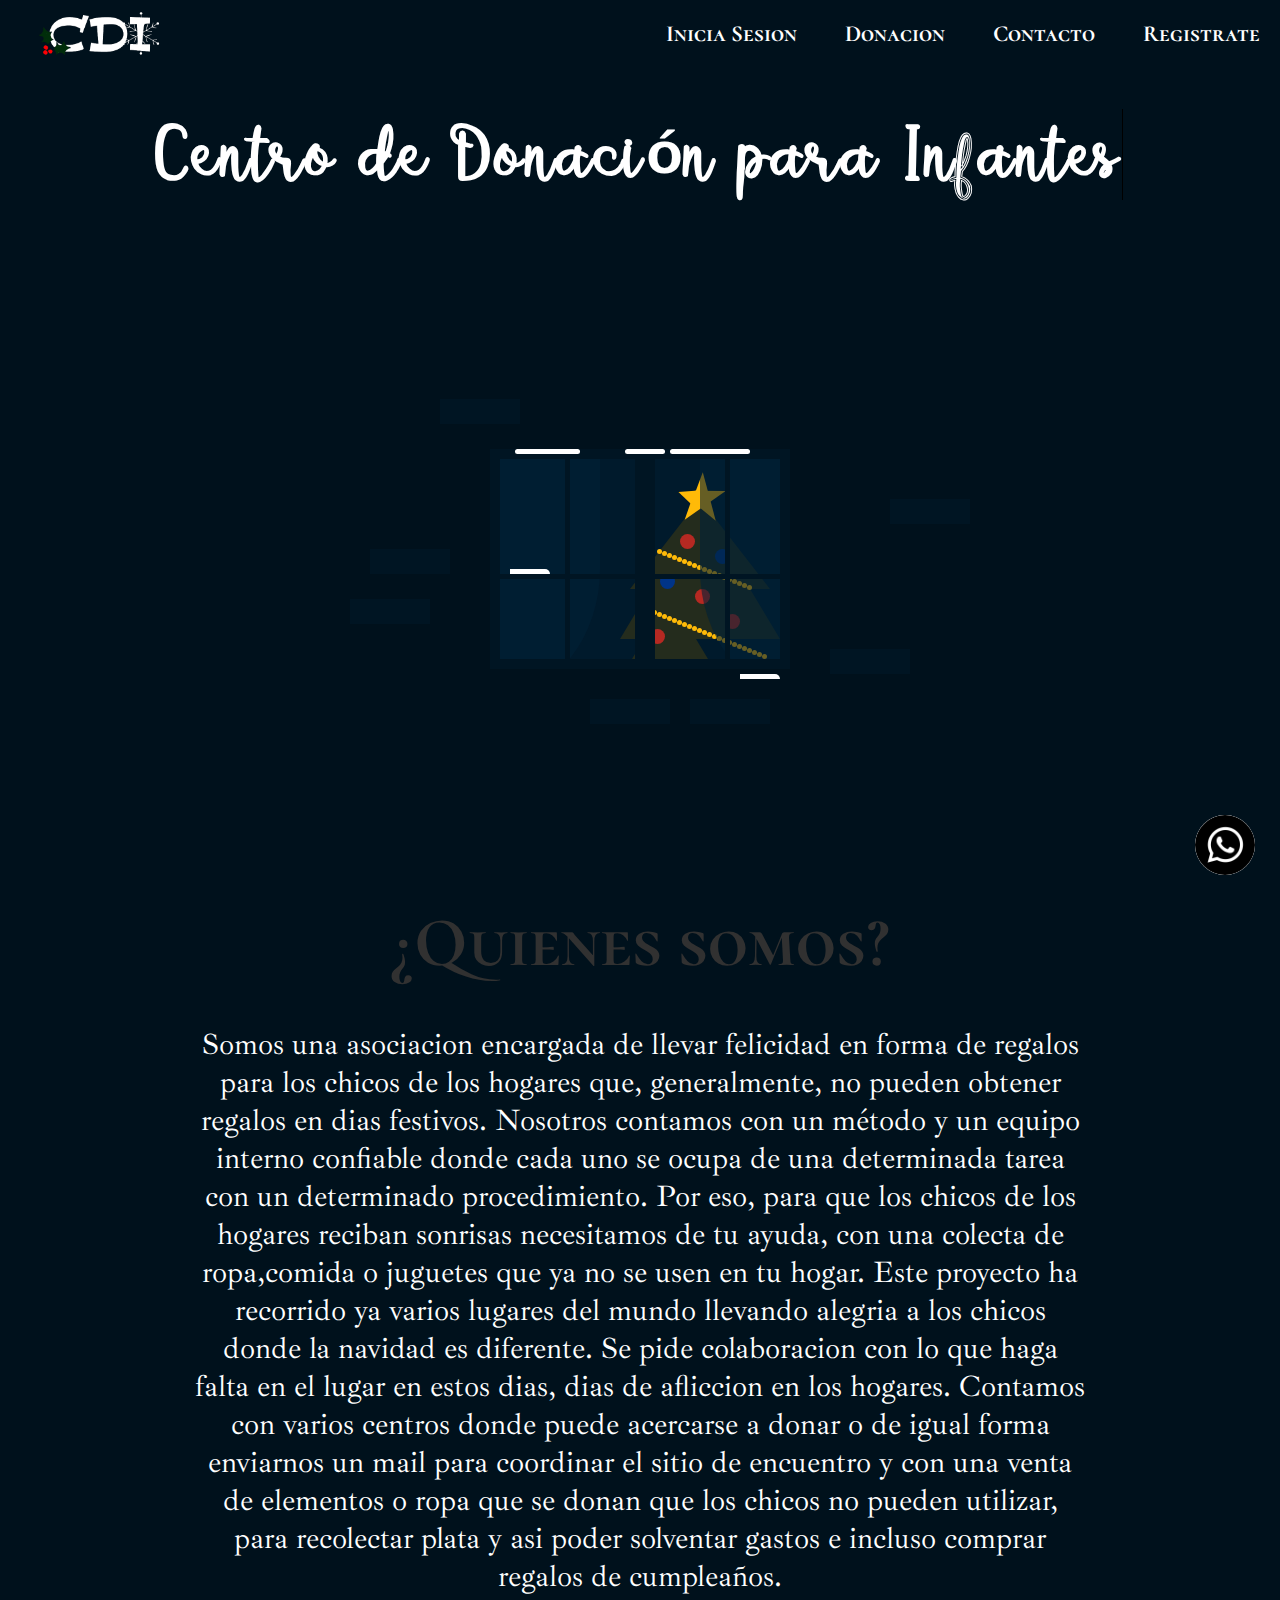
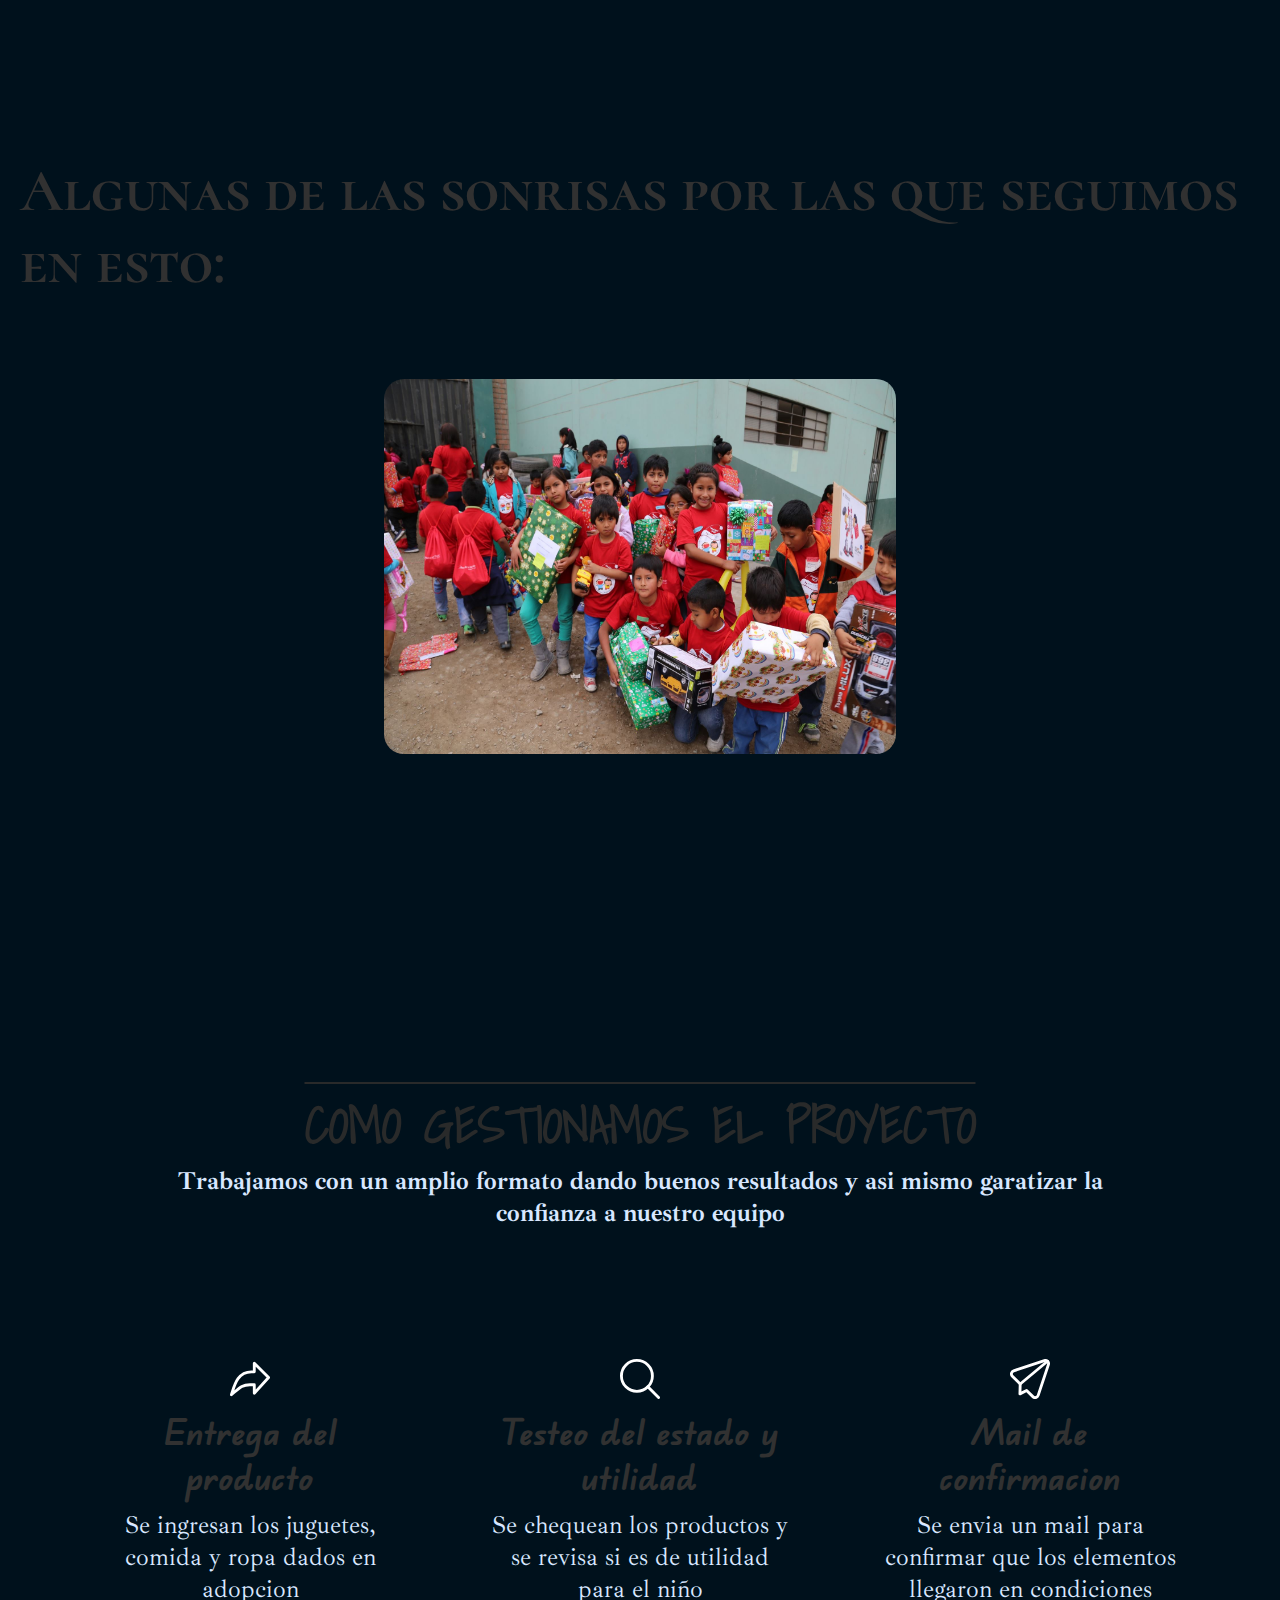
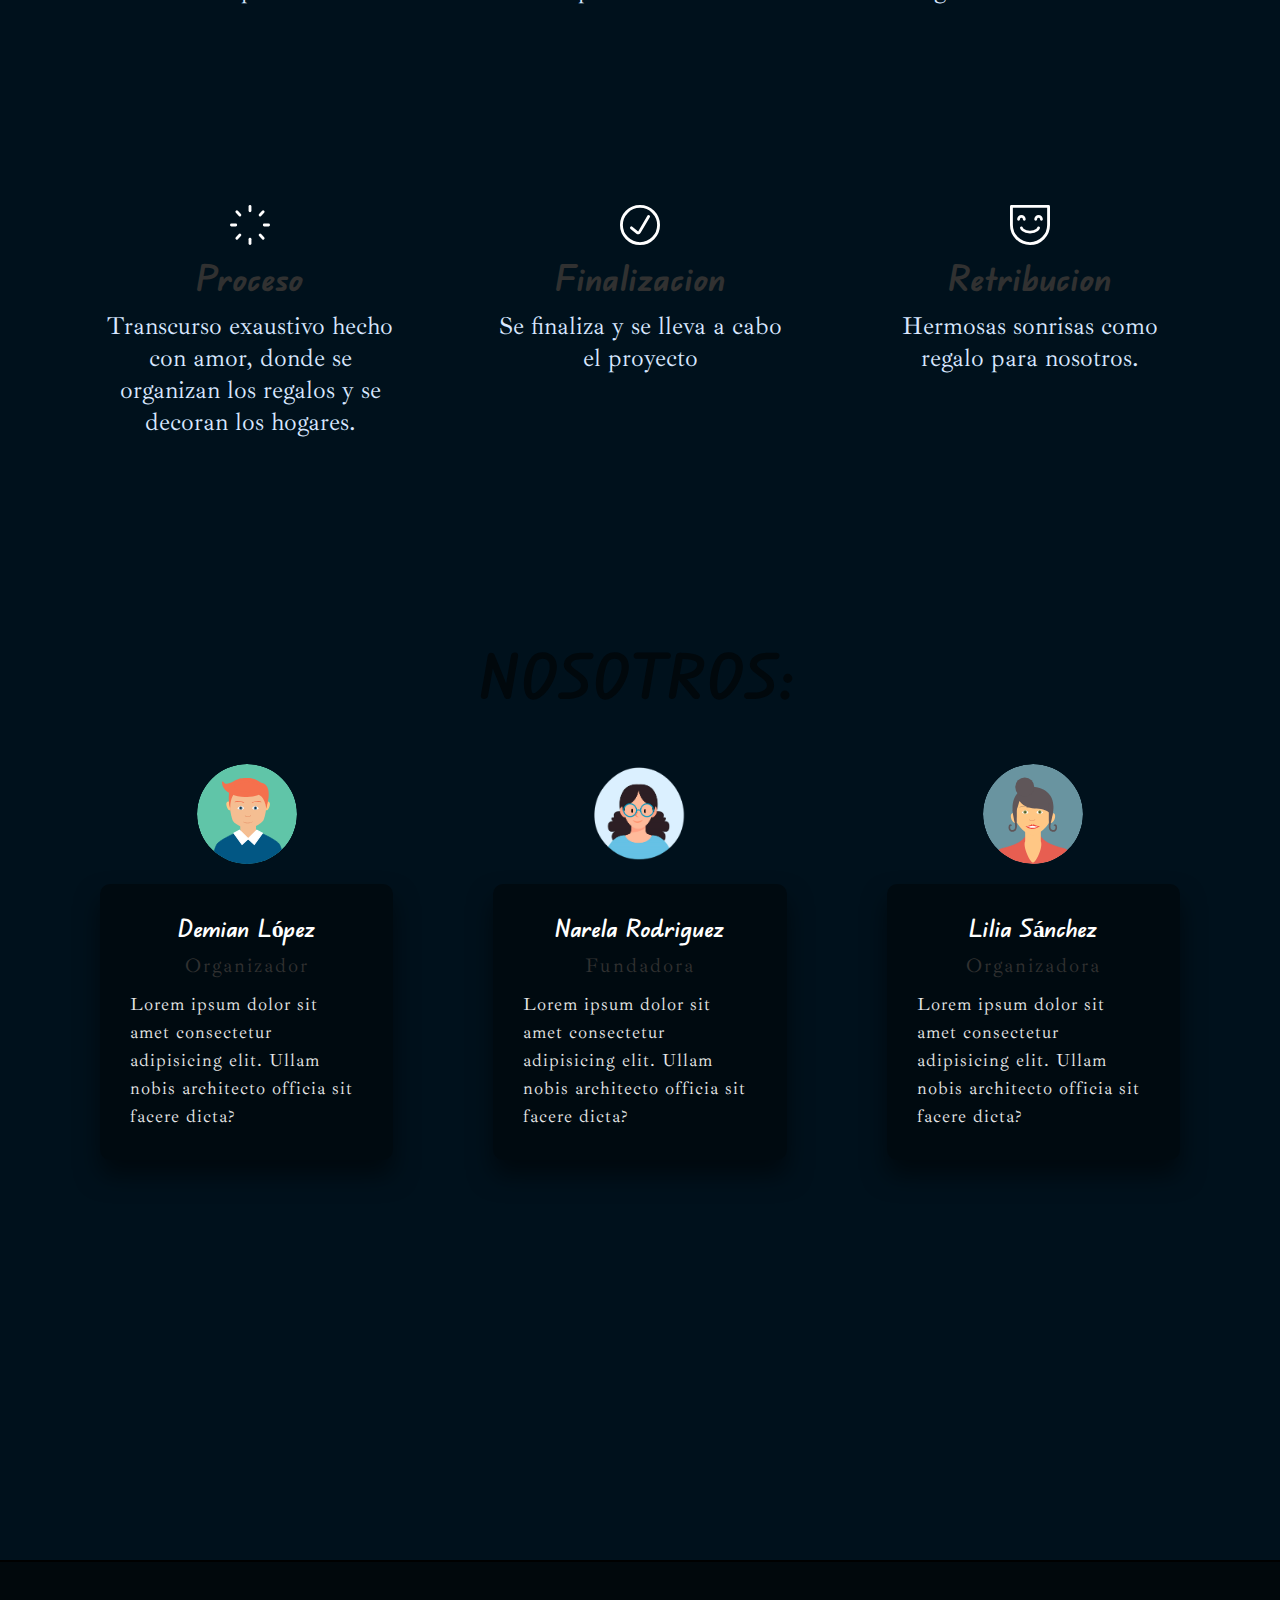
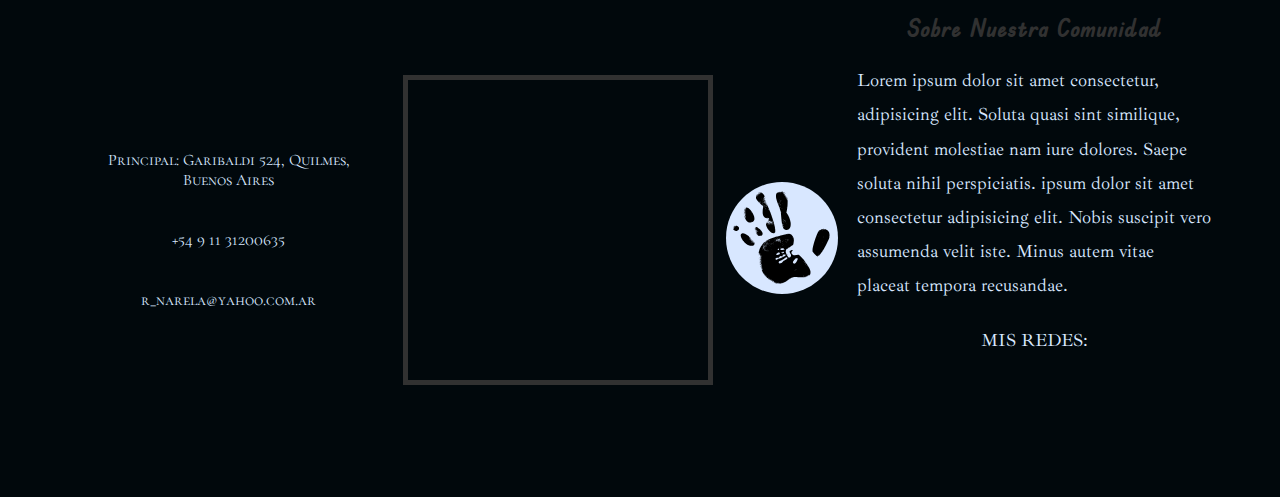
==== commit 248a124c: "Christmas" ====
--- a/index.html
+++ b/index.html
@@ -108,55 +108,57 @@
 
 
     <section class="section-4">
-        <div class="container-in">
-            <h1>COMO GESTIONAMOS EL PROYECTO</h1>
-            <p>Trabajamos con un amplio formato dando buenos resultados y asi mismo garatizar la confianza a nuestro
-                equipo</p>
-        </div>
-        <div class="container-cards1">
-            <div class="work">
-                <img src="img/send.SVG" alt="" class="icon">
-                <h4>Entrega del producto</h4>
-                <p>Se ingresan los juguetes, comida y ropa dados en adopcion</p>
-            </div>
-            <div class="work">
-                <img src="img/search.SVG" alt="" class="icon">
-                <h4>Testeo del estado y utilidad</h4>
-                <p>Se chequean los productos y se revisa si es de utilidad para el niño </p>
-            </div>
-            <div class="work">
-                <img src="img/mail.SVG" alt="img" class="icon">
-                <h4>Mail de confirmacion</h4>
-                <p>Se envia un mail para confirmar que los elementos llegaron en condiciones</p>
-            </div>
-        </div>
-
-        <div class="container-cards2">
-            <div class="work">
-                <img src="img/time.SVG" alt="img" class="icon">
-                <h4>Proceso</h4>
-                <p>Transcurso exaustivo hecho con amor, donde se organizan los regalos y se decoran los hogares.</p>
-            </div>
-            <div class="work">
-                <img src="img/validation.SVG" alt="validation" class="icon">
-                <h4>Finalizacion</h4>
-                <p>Se finaliza y se lleva a cabo el proyecto</p>
-            </div>
-            <div class="work">
-                <img src="img/Happyface.SVG" alt="validation" class="icon">
-                <h4>Retribucion</h4>
-                <p>Hermosas sonrisas como regalo para nosotros.</p>
-            </div>
-        </div>
+        <div class="container-g">
+            <div class="container-in">
+                <h1>COMO GESTIONAMOS EL PROYECTO</h1>
+                <p>Trabajamos con un amplio formato dando buenos resultados y asi mismo garatizar la confianza a nuestro
+                    equipo</p>
+            </div>
+            <div class="container-cards1">
+                <div class="work">
+                    <img src="img/send.SVG" alt="" class="icon">
+                    <h4>Entrega del producto</h4>
+                    <p>Se ingresan los juguetes, comida y ropa dados en adopcion</p>
+                </div>
+                <div class="work">
+                    <img src="img/search.SVG" alt="" class="icon">
+                    <h4>Testeo del estado y utilidad</h4>
+                    <p>Se chequean los productos y se revisa si es de utilidad para el niño </p>
+                </div>
+                <div class="work">
+                    <img src="img/mail.SVG" alt="img" class="icon">
+                    <h4>Mail de confirmacion</h4>
+                    <p>Se envia un mail para confirmar que los elementos llegaron en condiciones</p>
+                </div>
+            </div>
+
+            <div class="container-cards2">
+                <div class="work">
+                    <img src="img/time.SVG" alt="img" class="icon">
+                    <h4>Proceso</h4>
+                    <p>Transcurso exaustivo hecho con amor, donde se organizan los regalos y se decoran los hogares.</p>
+                </div>
+                <div class="work">
+                    <img src="img/validation.SVG" alt="validation" class="icon">
+                    <h4>Finalizacion</h4>
+                    <p>Se finaliza y se lleva a cabo el proyecto</p>
+                </div>
+                <div class="work">
+                    <img src="img/Happyface.SVG" alt="validation" class="icon">
+                    <h4>Retribucion</h4>
+                    <p>Hermosas sonrisas como regalo para nosotros.</p>
+                </div>
+            </div>
+        </div>
+
     </section>
     <section class="section-5">
         <div class="nosotros">
             <h2>NOSOTROS:</h2>
         </div>
         <div class="containercards">
-            
             <figure class="card">
-                
+
                 <div class="profile-image">
                     <img src="img/man.svg" alt="profile1" />
                 </div>
@@ -168,12 +170,13 @@
                 <figcaption>
                     <h3>Demian López</h3>
                     <h4>Organizador</h4>
-                    <p>Lorem ipsum dolor sit amet consectetur adipisicing elit. Ullam nobis architecto officia sit facere dicta?</p>
+                    <p>Lorem ipsum dolor sit amet consectetur adipisicing elit. Ullam nobis architecto officia sit
+                        facere dicta?</p>
                 </figcaption>
             </figure>
             <figure class="card">
                 <div class="profile-image">
-                    <img src="img/iconomujerlentes.png" alt="profile2"/>
+                    <img src="img/iconomujerlentes.png" alt="profile2" />
                 </div>
                 <div class="flechita_container">
                     <div class="flecha">
@@ -183,12 +186,13 @@
                 <figcaption>
                     <h3>Narela Rodriguez</h3>
                     <h4>Fundadora</h4>
-                    <p>Lorem ipsum dolor sit amet consectetur adipisicing elit. Ullam nobis architecto officia sit facere dicta?</p>
+                    <p>Lorem ipsum dolor sit amet consectetur adipisicing elit. Ullam nobis architecto officia sit
+                        facere dicta?</p>
                 </figcaption>
             </figure>
             <figure class="card">
                 <div class="profile-image">
-                    <img src="img/mujer.svg" alt="profile3"/>
+                    <img src="img/mujer.svg" alt="profile3" />
                 </div>
                 <div class="flechita_container">
                     <div class="flecha">
@@ -198,7 +202,8 @@
                 <figcaption>
                     <h3>Lilia Sánchez</h3>
                     <h4>Organizadora</h4>
-                    <p>Lorem ipsum dolor sit amet consectetur adipisicing elit. Ullam nobis architecto officia sit facere dicta?
+                    <p>Lorem ipsum dolor sit amet consectetur adipisicing elit. Ullam nobis architecto officia sit
+                        facere dicta?
                     </p>
                 </figcaption>
             </figure>
@@ -236,14 +241,17 @@
             <div class="footer-about">
                 <h3>Sobre Nuestra Comunidad</h3>
                 <p>
-                    Lorem ipsum dolor sit amet consectetur, adipisicing elit. Soluta quasi sint similique, provident molestiae nam iure dolores. Saepe soluta nihil perspiciatis. ipsum dolor sit amet consectetur adipisicing elit. Nobis suscipit vero assumenda velit iste. Minus autem vitae placeat tempora recusandae.
+                    Lorem ipsum dolor sit amet consectetur, adipisicing elit. Soluta quasi sint similique, provident
+                    molestiae nam iure dolores. Saepe soluta nihil perspiciatis. ipsum dolor sit amet consectetur
+                    adipisicing elit. Nobis suscipit vero assumenda velit iste. Minus autem vitae placeat tempora
+                    recusandae.
 
                 </p>
                 <p>
                     MIS REDES:
                 </p>
                 <div class="icons-footer2">
-                    
+
                     <a href="#" target="_blank">
                         <i class="fa-brands fa-facebook-square"></i>
                     </a>
--- a/style.css
+++ b/style.css
@@ -594,8 +594,8 @@
     justify-content: center;
     align-items: center;
     align-content: center;
-}
-
+    
+}
 .container-in {
     /* border-top: 3px #000000 groove; */
     display: flex;
@@ -603,10 +603,9 @@
     justify-content: center;
     align-items: center;
     align-content: center;
-    margin: 20px;
     padding: 30px;
     /* background-color: rgb(255, 234, 234); */
-
+    margin-top: 200px;
 }
 
 .container-in h1 {
@@ -615,25 +614,33 @@
     font-weight: bolder;
     text-decoration: 2px overline solid;
     font-size: 50px;
+    
 }
 
 .container-in p {
     font-family: var(--font-ibarra);
     color: #d8e7ff;
     font-weight: bold;
+    text-align: center;
+    margin-bottom: 100px;
 }
 
 .container-cards1 {
     display: flex;
+    justify-content: center;
+    align-items: center;
+    align-content: center;
     gap: 90px;
-    margin-top: 4rem;
     align-items: baseline;
+    margin-bottom: 200px;
 }
 
 .container-cards2 {
     display: flex;
-    margin-top: 10rem;
-    gap: 100px;
+    justify-content: center;
+    align-items: center;
+    align-content: center;
+    gap: 90px;
     align-items: baseline;
 }
 
@@ -646,7 +653,7 @@
     flex-wrap: wrap;
     width: 95%;
     gap: 10px;
-
+    margin: 0;
 }
 
 .work h4 {
@@ -1364,13 +1371,6 @@
         font-size: 20px;
         text-align: center;
     }
-    .container-cards1 {
-        margin-left: 10px;
-    }
-
-    .container-cards2 {
-        margin-left: 10px;
-    }
     .work h4{
         font-size: 25px;
     }
@@ -1440,13 +1440,6 @@
         font-size: 20px;
         text-align: center;
     }
-    .container-cards1 {
-        margin-left: 10px;
-    }
-
-    .container-cards2 {
-        margin-left: 10px;
-    }
     .work h4{
         font-size: 25px;
     }
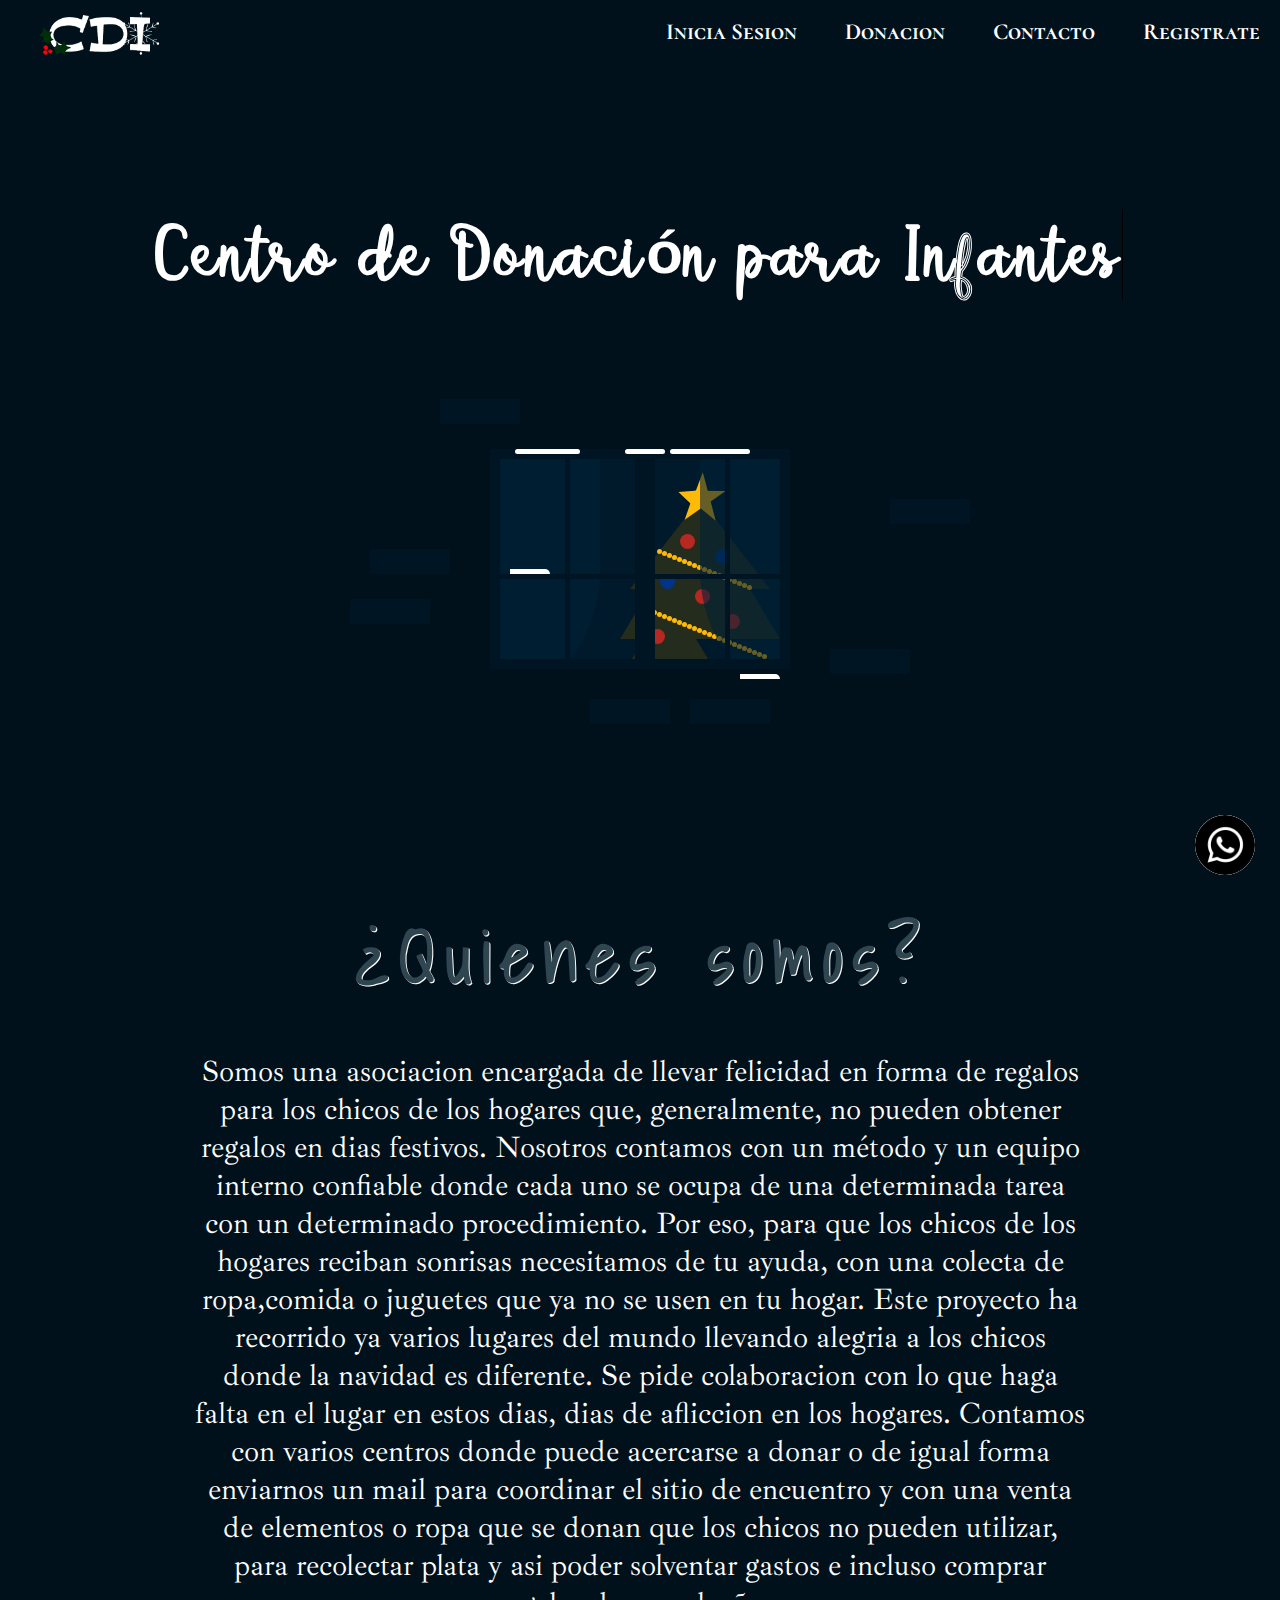
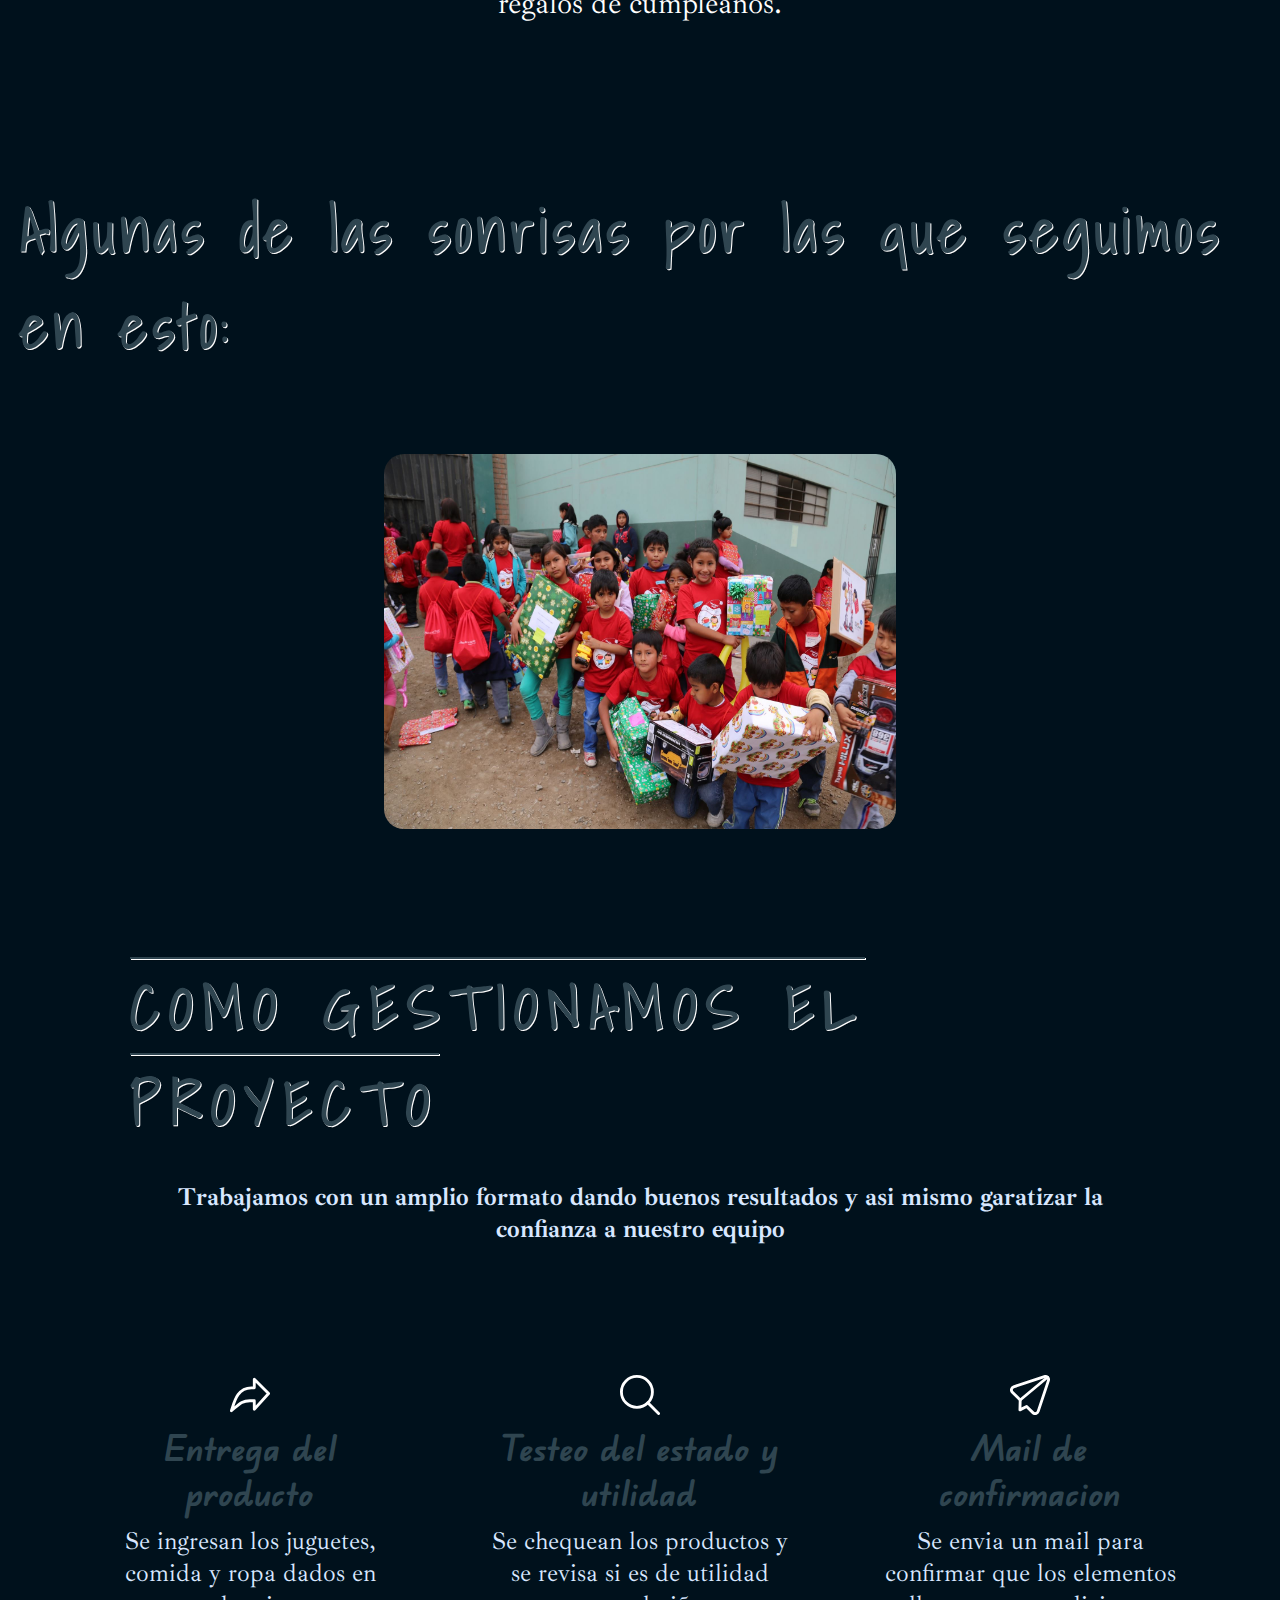
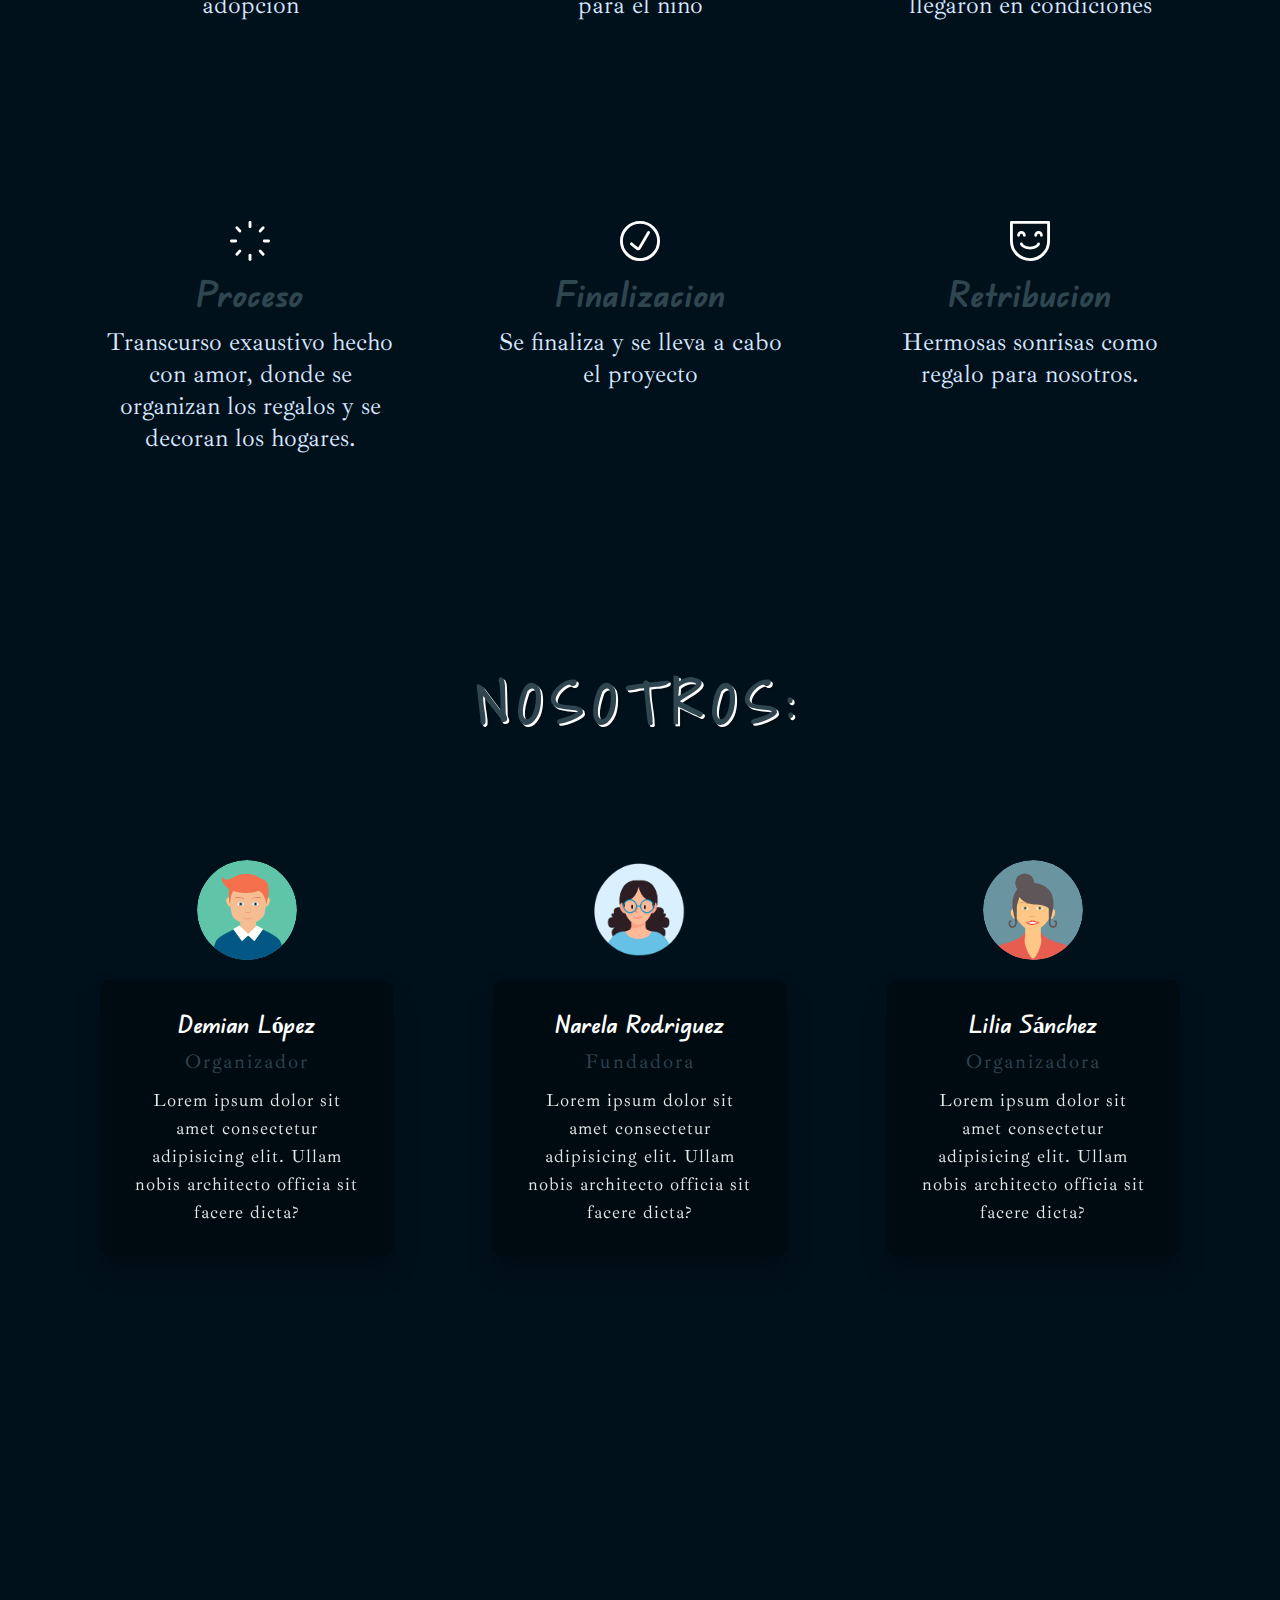
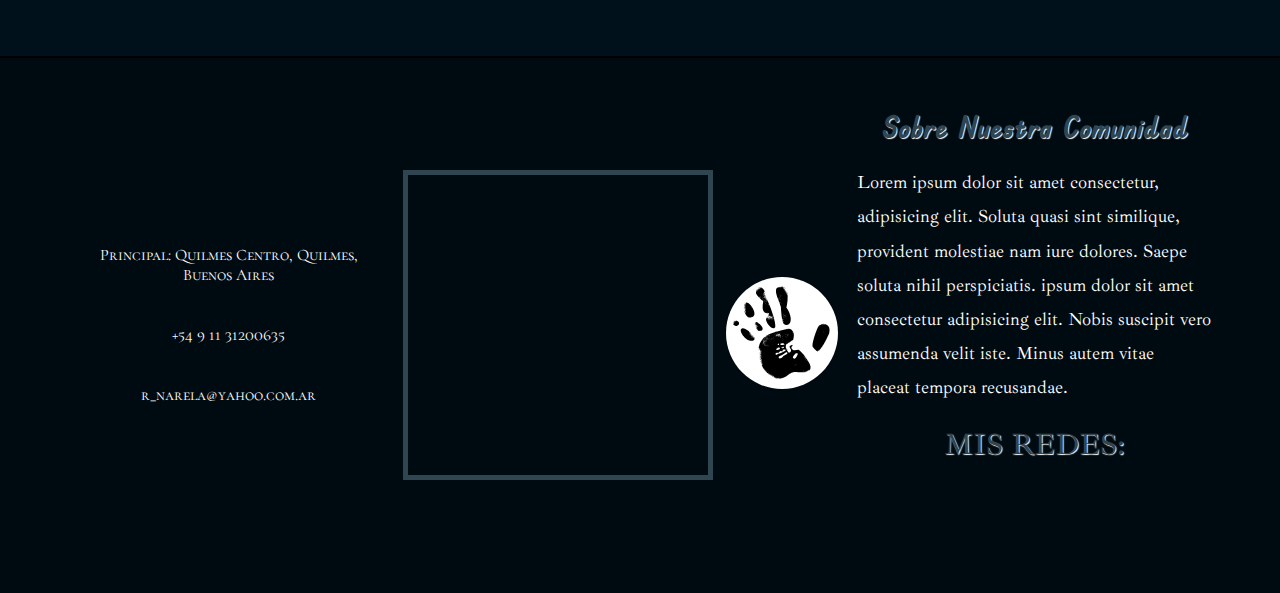
==== commit 1988ec54: "Christmas" ====
--- a/index.html
+++ b/index.html
@@ -5,7 +5,7 @@
     <meta charset="UTF-8">
     <meta http-equiv="X-UA-Compatible" content="IE=edge">
     <meta name="viewport" content="width=device-width, initial-scale=1.0">
-    <title>Document</title>
+    <title>Trabajo Integrador Christmas</title>
     <link rel="stylesheet" href="style.css">
     <link rel="stylesheet" href="https://cdnjs.cloudflare.com/ajax/libs/font-awesome/6.1.1/css/all.min.css"
         integrity="sha512-KfkfwYDsLkIlwQp6LFnl8zNdLGxu9YAA1QvwINks4PhcElQSvqcyVLLD9aMhXd13uQjoXtEKNosOWaZqXgel0g=="
@@ -20,7 +20,7 @@
                     <img src="./img/CDINAVIDAD.png" alt="logo" class="logo">
                 </div>
                 <label for="menu" class="nav-label">
-                    <img src="menu.svg" alt="menu" class="nav-img">
+                    <img src="img/menu.svg" alt="menu" class="nav-img">
                 </label>
                 <input type="checkbox" id="menu" class="nav-input">
                 <div class="nav-menu">
@@ -218,7 +218,7 @@
                     <i class="fa-solid fa-location-dot"></i>
                 </div>
                 <p class="uno">
-                    Principal: Garibaldi 524, Quilmes, Buenos Aires</p>
+                    Principal: Quilmes Centro, Quilmes, Buenos Aires</p>
                 <div class="icons-texto">
                     <i class="fa-solid fa-phone"></i>
                 </div>
@@ -231,7 +231,7 @@
 
             <div id="mapa">
                 <iframe
-                    src="https://www.google.com/maps/embed?pb=!1m18!1m12!1m3!1d3279.394019939937!2d-58.252377882556154!3d-34.7204613!2m3!1f0!2f0!3f0!3m2!1i1024!2i768!4f13.1!3m3!1m2!1s0x95a32e4716cc5685%3A0x24349707897e1033!2sGaribaldi%20524%2C%20Quilmes%2C%20Provincia%20de%20Buenos%20Aires!5e0!3m2!1ses-419!2sar!4v1658353554169!5m2!1ses-419!2sar"
+                    src="https://www.google.com/maps/embed?pb=!1m18!1m12!1m3!1d52459.78658955073!2d-58.250281976300705!3d-34.73703164131151!2m3!1f0!2f0!3f0!3m2!1i1024!2i768!4f13.1!3m3!1m2!1s0x95a32e38e45f5777%3A0x6a86dac21334524f!2sQuilmes%2C%20Provincia%20de%20Buenos%20Aires!5e0!3m2!1ses-419!2sar!4v1659645068821!5m2!1ses-419!2sar"
                     width="600" height="450" style="border:0;" allowfullscreen="" loading="lazy"
                     referrerpolicy="no-referrer-when-downgrade"></iframe>
             </div>
@@ -240,14 +240,14 @@
             </div>
             <div class="footer-about">
                 <h3>Sobre Nuestra Comunidad</h3>
-                <p>
+                <p class="p1">
                     Lorem ipsum dolor sit amet consectetur, adipisicing elit. Soluta quasi sint similique, provident
                     molestiae nam iure dolores. Saepe soluta nihil perspiciatis. ipsum dolor sit amet consectetur
                     adipisicing elit. Nobis suscipit vero assumenda velit iste. Minus autem vitae placeat tempora
                     recusandae.
 
                 </p>
-                <p>
+                <p class="p2">
                     MIS REDES:
                 </p>
                 <div class="icons-footer2">
--- a/style.css
+++ b/style.css
@@ -27,7 +27,7 @@
 }
 
 body {
-    background-color: #01080c;
+    background-color: #000B11;
 }
 
 /* NAV */
@@ -87,10 +87,10 @@
 .nav-item::after {
     content: "";
     display: block;
-    background-color: rgb(255, 255, 255);
+    background-color: #2F4550;
     width: 90%;
-    margin-top: 1px;
-    height: 2px;
+    margin-top: 3px;
+    height: 3px;
     Clip-path: var(--clipp);
     transition: clip-path .5s;
 }
@@ -143,7 +143,7 @@
     font-size: 30px;
     color: #01080c;
     position: relative;
-    top: 200px;
+    top: 300px;
     font-family: 'BC', sans-serif;
     letter-spacing: 3px;
     margin: 0;
@@ -453,7 +453,7 @@
     box-shadow: 100px 0 #001523, 240px -50px #001523, -240px -100px #001523, -220px -150px #001523, 300px -200px #001523, -150px -300px #001523;
 }
 
-/* SECTION 2 */
+/* ---------------SECTION 2 ---------------*/
 
 .section-2 {
     height: 100%;
@@ -480,15 +480,19 @@
 .container-texto h1 {
     font-family: 'Cormorant SC';
     font-size: 70px;
-    color: #313131;
+    text-shadow: 1px 1px 0px #FFFFFF, 1px 2px 1px rgba(0,0,0,0.15), -16px 4px 2px rgba(47,69,80,0);
+    color: #2F4550;
+    background: #00111C;
     font-weight: bolder;
+    font-family: var(--font-shadows);
+    letter-spacing: 10px;
 }
 
 .container-texto p {
     font-family: 'Ibarra Real Nova';
 }
 
-/* SECTION 3 */
+/* ---------SECTION 3 -------------*/
 
 .section-3 {
     width: 100%;
@@ -498,8 +502,11 @@
 .st-1 {
     display: flex;
     justify-content: center;
-    color: #313131;
-    font-family: 'Cormorant SC';
+    text-shadow: 1px 1px 0px #FFFFFF, 1px 2px 1px rgba(0,0,0,0.15), -16px 4px 2px rgba(47,69,80,0);
+    color: #2F4550;
+    background: #00111C;
+    font-family: var(--font-shadows);
+    letter-spacing: 5px;
     padding: 20px;
     font-size: 30px;
 }
@@ -507,6 +514,7 @@
 .st-1 h1 {
     margin-top: 90px;
     margin-bottom: 60px;
+    
 }
 
 .slider {
@@ -576,7 +584,7 @@
     }
 }
 
-/* SECTION 4 */
+/* -------------SECTION 4 -----------*/
 
 .section-4 {
     background-color: #00111c;
@@ -594,8 +602,9 @@
     justify-content: center;
     align-items: center;
     align-content: center;
-    
-}
+
+}
+
 .container-in {
     /* border-top: 3px #000000 groove; */
     display: flex;
@@ -605,16 +614,20 @@
     align-content: center;
     padding: 30px;
     /* background-color: rgb(255, 234, 234); */
-    margin-top: 200px;
+    margin-top: 0px;
+    
 }
 
 .container-in h1 {
     font-family: var(--font-shadows);
-    color: #292a2a;
+    text-shadow: 1px 1px 0px #FFFFFF, 1px 2px 1px rgba(0,0,0,0.15), -16px 4px 2px rgba(47,69,80,0);
+    color: #2F4550;
+    background: #00111C;
     font-weight: bolder;
     text-decoration: 2px overline solid;
-    font-size: 50px;
-    
+    font-size: 60px;
+    margin-bottom: 30px;
+    letter-spacing: 10px;
 }
 
 .container-in p {
@@ -659,7 +672,7 @@
 .work h4 {
     font-family: var(--font-edu1);
     font-size: 35px;
-    color: #313131;
+    color: #2F4550;
 }
 
 .work p {
@@ -668,20 +681,24 @@
 }
 
 
-/* SECTION 5 */
+/* ---------SECTION 5---------- */
 
 .section-5 {
     background-color: #00111c;
     padding: 100px;
     width: 100%;
 }
+
 .nosotros h2 {
     display: flex;
     flex-direction: column;
     align-items: center;
     font-size: 60px;
-    color: #01080c;
-    font-family: var(--font-edu1);
+    text-shadow: 2px 2px 0px #FFFFFF, 5px 4px 0px rgba(0,0,0,0.15), -16px 4px 2px rgba(47,69,80,0);
+    color: #2F4550;
+    background: #00111C;
+    font-family: var(--font-shadows);
+    letter-spacing: 10px;
 }
 
 .containercards {
@@ -696,7 +713,10 @@
     justify-content: center;
     margin-bottom: 300px;
     margin-top: 50px;
-}
+
+}
+
+
 
 .card * {
     -webkit-box-sizing: border-box;
@@ -709,10 +729,12 @@
     height: 100px;
 
 }
+
 .card .profile-image {
     display: flex;
     justify-content: center;
     align-items: center;
+    margin-top: 60px;
 }
 
 .card figcaption {
@@ -723,11 +745,15 @@
     padding: 25px;
     position: relative;
     width: 100%;
-    background: rgba(0, 0, 0, .4);
-    box-shadow: 0 15px 25px rgba(0, 0, 0, .5);
+    background: #000B11;
+    box-shadow: 0 15px 25px rgba(0, 0.5, 0, .3);
     border-radius: 10px;
-}
-
+    text-align: center;
+}
+.card figcaption:hover {
+    transform: scale(103%);
+    transition: all 0.2s linear;
+}
 .flechita_container {
     height: 5px;
     width: 100%;
@@ -735,8 +761,9 @@
     justify-content: center;
     align-items: center;
     font-size: 30px;
-    color: #313131;
-}
+    color: #2F4550;
+}
+
 .flecha {
     margin-top: 40px;
 }
@@ -756,7 +783,7 @@
 }
 
 .card h4 {
-    color: #313131;
+    color: #2F4550;
     font-weight: 400;
     letter-spacing: 2px;
 }
@@ -769,7 +796,7 @@
 
 
 
-/* FOOTER */
+/* -----------FOOTER---------------- */
 
 footer {
     border-top: 2px solid rgb(0, 0, 0);
@@ -781,7 +808,6 @@
     flex-direction: column;
     justify-content: center;
     align-items: center;
-    color: rgb(0, 0, 0);
     width: 20rem;
     height: 20rem;
 }
@@ -796,16 +822,16 @@
 .dos,
 .tres {
     font-family: var(--font-cormorant);
-    color: #d8e7ff;
+    color: #ffff;
 }
 
 .icons-texto {
     font-size: 30px;
-    color: #313131;
+    color: #2F4550;
 }
 
 #mapa {
-    outline: 5px solid #313131;
+    outline: 5px solid #2F4550;
     width: 300px;
     height: 300px;
 }
@@ -816,7 +842,7 @@
     display: flex;
     align-items: center;
     justify-content: center;
-    
+
 }
 
 .footer-about {
@@ -830,7 +856,7 @@
 
 .logo-footer {
     margin-top: 20px;
-    background-color: #d8e7ff;
+    background-color: #ffff;
     border-radius: 40em;
     height: 7em;
     width: 7em;
@@ -844,19 +870,28 @@
 
 .footer-about h3 {
     margin-bottom: 20px;
-    font-size: 25px;
+    font-size: 30px;
     font-family: var(--font-edu2);
-    color: #313131;
-}
-
-.footer-about p {
+    text-shadow: 1px 1px 1px #FFFFFF, 1px 1px 1px rgba(0,0,0,0.15), -6px 1px 0px rgba(47,69,80,0);
+    color: #2F4550;
+    background: #000B11;
+}
+
+.p1 {
     line-height: 1.9;
     margin-bottom: 20px;
     font-size: 18px;
     font-family: var(--font-ibarra);
-    color: #d8e7ff;
-}
-
+    color: #FFFFFF;
+}
+.p2 {
+    margin-bottom: 10px;
+    font-size: 30px;
+    font-family: var(--font-ibarra);
+    text-shadow: 1px 1px 1px #FFFFFF, 1px 1px 1px rgba(0,0,0,0.15), -6px 1px 0px rgba(47,69,80,0);
+    color: #2F4550;
+    background: #000B11;
+}
 .icons-footer2 {
     margin-top: 15px;
     border-radius: 60px;
@@ -874,8 +909,9 @@
 }
 
 .icons-footer2 i:hover {
-    color: #313131;
+    color: #2f4550;
     transform: scale(1.3);
+    transition: all 0.3s linear;
 }
 
 .wp {
@@ -896,12 +932,12 @@
 
 
 /* ----------Mobile divices------------ */
-@media (max-width: 576px)
-{
+@media (max-width: 577px) {
     .conteiner {
         width: 100vw;
         height: 100vh;
     }
+
     header {
         width: 100%;
     }
@@ -912,6 +948,7 @@
         height: 50px;
         margin-top: 20px;
     }
+
     .nav img {
         margin-top: 20px;
     }
@@ -920,11 +957,11 @@
         width: 100%;
         position: relative;
     }
-    
+
     .nav-container {
         width: 100%;
     }
-    
+
     .nav-label {
         display: block;
         cursor: pointer;
@@ -957,7 +994,7 @@
     }
 
     .nav-item {
-        color: #d8e7ff;
+        color: #ffff;
     }
 
 
@@ -972,11 +1009,13 @@
         top: 200px;
         text-align: center;
     }
+
     .titulo {
         font-size: 40px;
         text-align: center;
         width: 100%;
     }
+
     .titulo span {
         display: none;
     }
@@ -985,6 +1024,7 @@
     .containerS1 {
         width: 100%;
     }
+
     .work {
         position: relative;
         right: 40px;
@@ -998,72 +1038,82 @@
     .section-2 {
         width: 100%;
     }
+
     .container-texto h1 {
         font-size: 40px;
         margin-top: 100px;
     }
+
     .container-texto p {
         font-size: 20px;
         text-align: center;
     }
-    
+
     /*-------------------------SECTION3-------------------*/
     .section-3 {
         width: 100%;
     }
+
     .st-1 h1 {
         font-size: 40px;
         text-align: center;
     }
+
     .slider {
         width: 70%;
     }
-    
+
     /*------------------------------SECTION4------------------------*/
-    
+
     .section-4 {
         padding: 0px;
     }
+
     .container-in {
         margin-top: 100px;
         padding: 0;
         margin-top: 200px;
         justify-content: center;
         align-items: center;
-        
-    }
+        padding: 20px;
+    }
+
     .container-in h1 {
-        font-size: 30px;
-        text-align: center;
-        
-    }
+        font-size: 27px;
+        text-align: center;
+
+    }
+
     .container-in p {
         font-size: 20px;
         text-align: center;
     }
-    
+
     .container-cards1 {
-        margin-top: 130px;
+        margin-top: 100px;
         display: flex;
         flex-direction: column;
         justify-content: center;
         align-items: center;
     }
-    
+
     .container-cards2 {
         display: flex;
         flex-direction: column;
         align-items: center;
     }
+
     .work {
-        left: 15px;
+        position: inherit;
         width: 90%;
     }
+
     .work h4 {
         font-size: 25px;
     }
+
     .work p {
-        font-size:20px
+        font-size: 20px
     }
 
     /*--------------------SECTION 5-------------------------*/
@@ -1072,10 +1122,12 @@
         padding: 20px;
         width: 100%;
     }
+
     .nosotros h2 {
-       margin-top: 240px;
-       margin-bottom: 0;
-    }
+        margin-top: 240px;
+        margin-bottom: 0;
+    }
+
     .containercards {
         margin-top: 100px;
         display: flex;
@@ -1091,6 +1143,10 @@
         left: 18rem;
     }
 
+    .card figcaption p {
+        text-align: center;
+    }
+
 
     /* -------------FOOTER---------- */
 
@@ -1106,7 +1162,7 @@
         width: 100%;
         text-align: center;
     }
-    
+
     .logo-footer {
         margin-top: 40px;
         height: 5em;
@@ -1114,12 +1170,13 @@
         position: relative;
         left: 10px;
     }
-    
-     
+
+
     .icons-footer2 i {
         font-size: 2em;
         cursor: pointer;
     }
+
     /* * {
         border: 1px solid wheat;
     } */
@@ -1127,13 +1184,13 @@
 }
 
 /* -------¡PADS, TABLETS-------- */
-@media screen and (min-width: 578px) and (max-width: 768px)
-{
-    
+@media screen and (min-width: 578px) and (max-width: 768px) {
+
     .conteiner {
         width: 100vw;
         height: 100vh;
     }
+
     header {
         width: 100%;
     }
@@ -1142,6 +1199,7 @@
         height: 50px;
         margin-top: 20px;
     }
+
     .nav img {
         margin-top: 20px;
     }
@@ -1150,11 +1208,11 @@
         width: 100%;
         position: relative;
     }
-    
+
     .nav-container {
         width: 100%;
     }
-    
+
     .nav-label {
         display: block;
         cursor: pointer;
@@ -1187,7 +1245,7 @@
     }
 
     .nav-item {
-        color: #d8e7ff;
+        color: #FFFFFF;
     }
 
     /*--------------------section1-----------------------*/
@@ -1201,6 +1259,7 @@
         top: 200px;
         text-align: center;
     }
+
     .titulo {
         font-size: 40px;
         text-align: center;
@@ -1211,6 +1270,7 @@
     .containerS1 {
         width: 100%;
     }
+
     .work {
         position: relative;
         right: 40px;
@@ -1224,79 +1284,94 @@
     .section-2 {
         width: 100%;
     }
+
     .container-texto h1 {
         font-size: 40px;
         margin-top: 100px;
     }
+
     .container-texto p {
         font-size: 20px;
         text-align: center;
     }
-    
+
     /* SECTION3 */
     .section-3 {
         width: 100%;
     }
+
     .st-1 h1 {
-        font-size: 40px;
-        text-align: center;
-    }
+        font-size: 30px;
+        text-align: center;
+    }
+
     .slider {
         width: 70%;
     }
-    
+
     /* ----------------------------------SECTION4 ---------------------------*/
-    
+
     .section-4 {
         padding: 0px;
     }
+
     .container-in {
-        margin-top: 100px;
-        padding: 0;
+        padding: 10px;
         margin-top: 200px;
         justify-content: center;
         align-items: center;
-        
-    }
+        margin-bottom: 0;
+    }
+
     .container-in h1 {
-        font-size: 30px;
-        text-align: center;
-        
-    }
+        font-size: 25px;
+        text-align: center;
+
+    }
+
     .container-in p {
         font-size: 20px;
         text-align: center;
     }
-    
+
     .container-cards1 {
-        margin-top: 130px;
+        margin-top: 100px;
         display: flex;
         flex-direction: column;
         justify-content: center;
         align-items: center;
     }
-    
+
     .container-cards2 {
         display: flex;
         flex-direction: column;
+        justify-content: center;
         align-items: center;
+    }
+
+    .nosotros h2 {
+        margin-top: 80px;
+        font-size: 50px;
     }
     .work {
         left: 10px;
         width: 90%;
     }
+
     .work h4 {
         font-size: 25px;
     }
+
     .work p {
-        font-size:20px
+        font-size: 20px
     }
 
     /*--------------------------------SECTION 5-------------------------*/
-    
+
     .containercards {
         flex-direction: column;
     }
+
     .card .profile-image img {
         height: 100px;
         left: 9.5rem;
@@ -1305,6 +1380,7 @@
     .card figcaption:after {
         left: 12rem;
     }
+
     /* -------------FOOTER---------- */
 
     .footer-container {
@@ -1319,7 +1395,7 @@
         width: 100%;
         text-align: center;
     }
-    
+
     .logo-footer {
         margin-top: 40px;
         height: 5em;
@@ -1327,8 +1403,8 @@
         position: relative;
         left: 10px;
     }
-    
-     
+
+
     .icons-footer2 i {
         font-size: 2em;
         cursor: pointer;
@@ -1336,69 +1412,85 @@
 }
 
 /* -------Small Screens, Laptops------*/
-@media screen and (min-width: 769px) and (max-width: 1024px)
-{
+@media screen and (min-width: 769px) and (max-width: 1024px) {
     .nav-container {
         margin: 0;
         width: 100%;
     }
+
     .nav-menu {
         gap: 25px;
     }
+
     .titulo {
-        font-size: 30px;
-    }
+        font-size: 30px; 
+        margin-bottom: 100px;
+    }
+
     .section-2 h1 {
-        font-size: 30px;
+        font-size: 50px;
+        margin-top: 40px;
+    }
+    .st-1 {
+        font-size: 25px;
     }
     .section-2 p {
-        text-align: justify;
+        text-align: center;
         font-size: 20px;
     }
+
     .section-3 h1 {
         text-align: center;
     }
+
     .section-4 {
         padding: 15px;
     }
+
     .container-in {
         margin-top: 130px;
     }
+
     .container-in h1 {
-        font-size: 35px;
-    } 
+        font-size: 25px;
+    }
+    .nosotros h2 {
+        font-size: 50px;
+    }
     .container-in p {
         font-size: 20px;
         text-align: center;
     }
-    .work h4{
+
+    .work h4 {
         font-size: 25px;
     }
+
     .work p {
         font-size: 20px;
     }
+
     .containercards {
         display: flex;
         flex-direction: column;
     }
-    .card .profile-image img {
-        height: 100px;
-        left: 17rem;
-    }
-
-    .card figcaption:after {
-        left: 19.5rem;
-    }
+
     .card figcaption p {
         text-align: center;
     }
+
     .footer-container {
         flex-direction: column;
     }
+
+    .logo-footer {
+        font-size: 12px;
+    }
     .footer-about {
         width: 100%;
     }
-    .footer-about p{
+
+    .footer-about p {
         text-align: center;
     }
 }
@@ -1408,48 +1500,61 @@
         margin: 0;
         width: 100%;
     }
+
     .nav-menu {
         gap: 25px;
     }
+
     .titulo {
         font-size: 30px;
     }
+
     /* .container-texto {
         
     } */
     .section-2 h1 {
         font-size: 30px;
     }
+
     .section-2 p {
         font-size: 20px;
-        text-align:justify;
-    }
+        text-align: justify;
+    }
+
     .section-3 h1 {
         text-align: center;
     }
+
     .section-4 {
         padding: 15px;
     }
+
     .container-in {
         margin-top: 130px;
     }
+
     .container-in h1 {
         font-size: 35px;
-    } 
+    }
+
     .container-in p {
         font-size: 20px;
         text-align: center;
     }
-    .work h4{
+
+    .work h4 {
         font-size: 25px;
     }
+
     .work p {
         font-size: 20px;
     }
+
     .containercards {
         display: flex;
         flex-direction: column;
     }
+
     .card .profile-image img {
         height: 100px;
         left: 17rem;
@@ -1458,16 +1563,20 @@
     .card figcaption:after {
         left: 19.5rem;
     }
+
     .card figcaption p {
         text-align: center;
     }
+
     .footer-container {
         flex-direction: column;
     }
+
     .footer-about {
         width: 100%;
     }
-    .footer-about p{
-        text-align: center;
-    }
-}
+
+    .footer-about p {
+        text-align: center;
+    }
+}